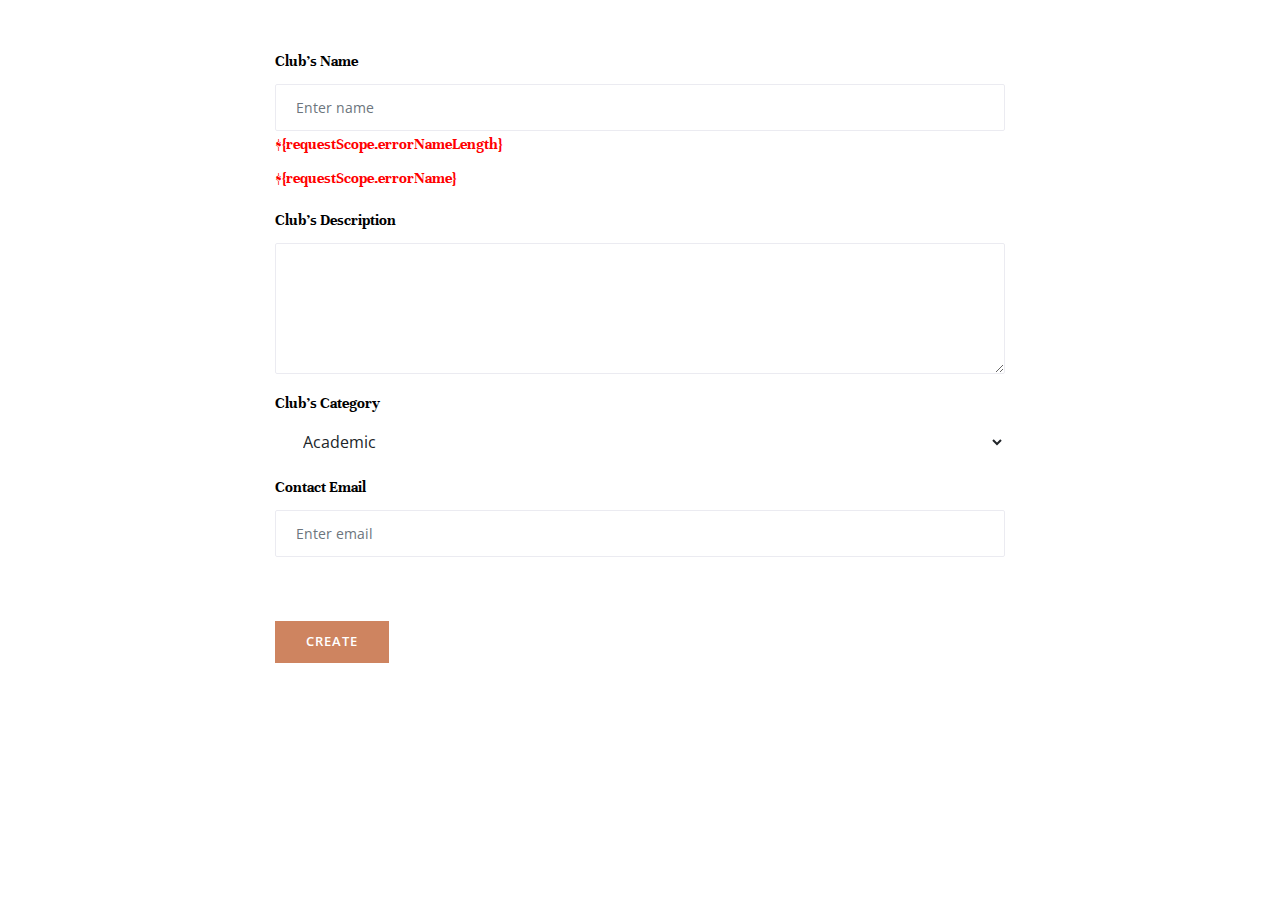
==== Resources/revolve-clip/CreateClub.html @ 38ede4bd "Add database" ====
<html lang="en">

<head>
    <meta charset="utf-8">
    <title>Revolve - Personal Magazine blog Template</title>
    <meta http-equiv="X-UA-Compatible" content="IE=edge">
    <meta name="viewport" content="width=device-width, initial-scale=1, shrink-to-fit=no">

    <!-- theme meta -->
    <meta name="theme-name" content="revolve" />

    <!--Favicon-->
    <link rel="shortcut icon" href="images/favicon.ico" type="image/x-icon">

    <!-- THEME CSS
        ================================================== -->
    <!-- Bootstrap -->
    <link rel="stylesheet" href="plugins/bootstrap/css/bootstrap.min.css">

    <!-- Themify -->
    <link rel="stylesheet" href="plugins/themify/css/themify-icons.css">
    <link rel="stylesheet" href="plugins/slick-carousel/slick-theme.css">
    <link rel="stylesheet" href="plugins/slick-carousel/slick.css">
    <!-- Slick Carousel -->
    <link rel="stylesheet" href="plugins/owl-carousel/owl.carousel.min.css">
    <link rel="stylesheet" href="plugins/owl-carousel/owl.theme.default.min.css">
    <link rel="stylesheet" href="plugins/magnific-popup/magnific-popup.css">
    <!-- manin stylesheet -->
    <link rel="stylesheet" href="css/style.css">
    <!-- Icon stylesheet -->
    <link rel="stylesheet" href="plugins/Icon/font-awesome-4.7.0/css/font-awesome.min.css">
    <link rel="stylesheet" href="plugins/Icon/iconic/css/material-design-iconic-font.min.css">
</head>
<body>
    <section class="pt-5 padding-bottom">
        <div class="container">
            <div class="row">
                <div class="col-lg-12 col-md-12 col-sm-12 col-xs-12">

                    <div class="row justify-content-center">
                        <div class="col-lg-8">

                            <form id="contact-form" class="contact-form" action="create_club" method="post">
                                <div class="row">
                                    <div class="col-md-12">

                                        <div class="form-group">
                                            <label class="lg-form" for="name">Club's Name</label>
                                            <input class="form-control form-control-name" name="name" 
                                                   type="text" required placeholder="Enter name">
                                            <h5 style="color:red">${requestScope.errorNameLength}</h5>
                                            <h5 style="color:red">${requestScope.errorName}</h5>    


                                        </div>

                                        <div class="form-group">
                                            <label class="lg-form" for="pass">Club's Description</label>

                                            <textarea class="form-control form-control-message" name="description"
                                                      id="message" rows="5" required></textarea>
                                        </div>
                                        <div class="form-group">
                                            <label for="category" class="lg-form">Club's Category</label>
                                            <select class="dropdown-item dropdown-choice" name="category" id="category">
                                                <option value="1">Academic</option>
                                                <option value="2">Music & Art</option>
                                                <option value="3">Sport</option>
                                                <option value="4">Social & Media</option>
                                                <option value="5">Community</option>
                                            </select>
                                        </div>
                                        <div class="form-group">
                                            <label class="lg-form" for="email">Contact Email</label>

                                            <input class="form-control form-control-email" name="email"
                                                   type="email" placeholder="Enter email">
                                        </div>

<!--                                        <div class="form-group">
                                            <label class="lg-form">Upload Club's Logo</label>
                                            <input type="file" name="fileImage" class="form-control-file" id="fileImage" accept="images/*">
                                        </div>-->
                                        <button class="btn btn-primary solid blank mt-5" type="submit">Create</button>
                                    </div>
                                </div>
                            </form>
                        </div>
                    </div>
                </div>
            </div>
        </div>
    </section>   
</body>
</html>
---- Resources/revolve-clip/plugins/themify/css/themify-icons.css ----
@font-face {
	font-family: 'themify';
	src:url('../fonts/themify.eot');
	src:url('../fonts/themify.eot?#iefix') format('embedded-opentype'),
		url('../fonts/themify.woff') format('woff'),
		url('../fonts/themify.ttf') format('truetype'),
		url('../fonts/themify.svg') format('svg');
	font-weight: normal;
	font-style: normal;
}

[class^="ti-"], [class*=" ti-"] {
	font-family: 'themify';
	speak: none;
	font-style: normal;
	font-weight: normal;
	font-variant: normal;
	text-transform: none;
	line-height: 1;

	/* Better Font Rendering =========== */
	-webkit-font-smoothing: antialiased;
	-moz-osx-font-smoothing: grayscale;
}

.ti-wand:before {
	content: "\e600";
}
.ti-volume:before {
	content: "\e601";
}
.ti-user:before {
	content: "\e602";
}
.ti-unlock:before {
	content: "\e603";
}
.ti-unlink:before {
	content: "\e604";
}
.ti-trash:before {
	content: "\e605";
}
.ti-thought:before {
	content: "\e606";
}
.ti-target:before {
	content: "\e607";
}
.ti-tag:before {
	content: "\e608";
}
.ti-tablet:before {
	content: "\e609";
}
.ti-star:before {
	content: "\e60a";
}
.ti-spray:before {
	content: "\e60b";
}
.ti-signal:before {
	content: "\e60c";
}
.ti-shopping-cart:before {
	content: "\e60d";
}
.ti-shopping-cart-full:before {
	content: "\e60e";
}
.ti-settings:before {
	content: "\e60f";
}
.ti-search:before {
	content: "\e610";
}
.ti-zoom-in:before {
	content: "\e611";
}
.ti-zoom-out:before {
	content: "\e612";
}
.ti-cut:before {
	content: "\e613";
}
.ti-ruler:before {
	content: "\e614";
}
.ti-ruler-pencil:before {
	content: "\e615";
}
.ti-ruler-alt:before {
	content: "\e616";
}
.ti-bookmark:before {
	content: "\e617";
}
.ti-bookmark-alt:before {
	content: "\e618";
}
.ti-reload:before {
	content: "\e619";
}
.ti-plus:before {
	content: "\e61a";
}
.ti-pin:before {
	content: "\e61b";
}
.ti-pencil:before {
	content: "\e61c";
}
.ti-pencil-alt:before {
	content: "\e61d";
}
.ti-paint-roller:before {
	content: "\e61e";
}
.ti-paint-bucket:before {
	content: "\e61f";
}
.ti-na:before {
	content: "\e620";
}
.ti-mobile:before {
	content: "\e621";
}
.ti-minus:before {
	content: "\e622";
}
.ti-medall:before {
	content: "\e623";
}
.ti-medall-alt:before {
	content: "\e624";
}
.ti-marker:before {
	content: "\e625";
}
.ti-marker-alt:before {
	content: "\e626";
}
.ti-arrow-up:before {
	content: "\e627";
}
.ti-arrow-right:before {
	content: "\e628";
}
.ti-arrow-left:before {
	content: "\e629";
}
.ti-arrow-down:before {
	content: "\e62a";
}
.ti-lock:before {
	content: "\e62b";
}
.ti-location-arrow:before {
	content: "\e62c";
}
.ti-link:before {
	content: "\e62d";
}
.ti-layout:before {
	content: "\e62e";
}
.ti-layers:before {
	content: "\e62f";
}
.ti-layers-alt:before {
	content: "\e630";
}
.ti-key:before {
	content: "\e631";
}
.ti-import:before {
	content: "\e632";
}
.ti-image:before {
	content: "\e633";
}
.ti-heart:before {
	content: "\e634";
}
.ti-heart-broken:before {
	content: "\e635";
}
.ti-hand-stop:before {
	content: "\e636";
}
.ti-hand-open:before {
	content: "\e637";
}
.ti-hand-drag:before {
	content: "\e638";
}
.ti-folder:before {
	content: "\e639";
}
.ti-flag:before {
	content: "\e63a";
}
.ti-flag-alt:before {
	content: "\e63b";
}
.ti-flag-alt-2:before {
	content: "\e63c";
}
.ti-eye:before {
	content: "\e63d";
}
.ti-export:before {
	content: "\e63e";
}
.ti-exchange-vertical:before {
	content: "\e63f";
}
.ti-desktop:before {
	content: "\e640";
}
.ti-cup:before {
	content: "\e641";
}
.ti-crown:before {
	content: "\e642";
}
.ti-comments:before {
	content: "\e643";
}
.ti-comment:before {
	content: "\e644";
}
.ti-comment-alt:before {
	content: "\e645";
}
.ti-close:before {
	content: "\e646";
}
.ti-clip:before {
	content: "\e647";
}
.ti-angle-up:before {
	content: "\e648";
}
.ti-angle-right:before {
	content: "\e649";
}
.ti-angle-left:before {
	content: "\e64a";
}
.ti-angle-down:before {
	content: "\e64b";
}
.ti-check:before {
	content: "\e64c";
}
.ti-check-box:before {
	content: "\e64d";
}
.ti-camera:before {
	content: "\e64e";
}
.ti-announcement:before {
	content: "\e64f";
}
.ti-brush:before {
	content: "\e650";
}
.ti-briefcase:before {
	content: "\e651";
}
.ti-bolt:before {
	content: "\e652";
}
.ti-bolt-alt:before {
	content: "\e653";
}
.ti-blackboard:before {
	content: "\e654";
}
.ti-bag:before {
	content: "\e655";
}
.ti-move:before {
	content: "\e656";
}
.ti-arrows-vertical:before {
	content: "\e657";
}
.ti-arrows-horizontal:before {
	content: "\e658";
}
.ti-fullscreen:before {
	content: "\e659";
}
.ti-arrow-top-right:before {
	content: "\e65a";
}
.ti-arrow-top-left:before {
	content: "\e65b";
}
.ti-arrow-circle-up:before {
	content: "\e65c";
}
.ti-arrow-circle-right:before {
	content: "\e65d";
}
.ti-arrow-circle-left:before {
	content: "\e65e";
}
.ti-arrow-circle-down:before {
	content: "\e65f";
}
.ti-angle-double-up:before {
	content: "\e660";
}
.ti-angle-double-right:before {
	content: "\e661";
}
.ti-angle-double-left:before {
	content: "\e662";
}
.ti-angle-double-down:before {
	content: "\e663";
}
.ti-zip:before {
	content: "\e664";
}
.ti-world:before {
	content: "\e665";
}
.ti-wheelchair:before {
	content: "\e666";
}
.ti-view-list:before {
	content: "\e667";
}
.ti-view-list-alt:before {
	content: "\e668";
}
.ti-view-grid:before {
	content: "\e669";
}
.ti-uppercase:before {
	content: "\e66a";
}
.ti-upload:before {
	content: "\e66b";
}
.ti-underline:before {
	content: "\e66c";
}
.ti-truck:before {
	content: "\e66d";
}
.ti-timer:before {
	content: "\e66e";
}
.ti-ticket:before {
	content: "\e66f";
}
.ti-thumb-up:before {
	content: "\e670";
}
.ti-thumb-down:before {
	content: "\e671";
}
.ti-text:before {
	content: "\e672";
}
.ti-stats-up:before {
	content: "\e673";
}
.ti-stats-down:before {
	content: "\e674";
}
.ti-split-v:before {
	content: "\e675";
}
.ti-split-h:before {
	content: "\e676";
}
.ti-smallcap:before {
	content: "\e677";
}
.ti-shine:before {
	content: "\e678";
}
.ti-shift-right:before {
	content: "\e679";
}
.ti-shift-left:before {
	content: "\e67a";
}
.ti-shield:before {
	content: "\e67b";
}
.ti-notepad:before {
	content: "\e67c";
}
.ti-server:before {
	content: "\e67d";
}
.ti-quote-right:before {
	content: "\e67e";
}
.ti-quote-left:before {
	content: "\e67f";
}
.ti-pulse:before {
	content: "\e680";
}
.ti-printer:before {
	content: "\e681";
}
.ti-power-off:before {
	content: "\e682";
}
.ti-plug:before {
	content: "\e683";
}
.ti-pie-chart:before {
	content: "\e684";
}
.ti-paragraph:before {
	content: "\e685";
}
.ti-panel:before {
	content: "\e686";
}
.ti-package:before {
	content: "\e687";
}
.ti-music:before {
	content: "\e688";
}
.ti-music-alt:before {
	content: "\e689";
}
.ti-mouse:before {
	content: "\e68a";
}
.ti-mouse-alt:before {
	content: "\e68b";
}
.ti-money:before {
	content: "\e68c";
}
.ti-microphone:before {
	content: "\e68d";
}
.ti-menu:before {
	content: "\e68e";
}
.ti-menu-alt:before {
	content: "\e68f";
}
.ti-map:before {
	content: "\e690";
}
.ti-map-alt:before {
	content: "\e691";
}
.ti-loop:before {
	content: "\e692";
}
.ti-location-pin:before {
	content: "\e693";
}
.ti-list:before {
	content: "\e694";
}
.ti-light-bulb:before {
	content: "\e695";
}
.ti-Italic:before {
	content: "\e696";
}
.ti-info:before {
	content: "\e697";
}
.ti-infinite:before {
	content: "\e698";
}
.ti-id-badge:before {
	content: "\e699";
}
.ti-hummer:before {
	content: "\e69a";
}
.ti-home:before {
	content: "\e69b";
}
.ti-help:before {
	content: "\e69c";
}
.ti-headphone:before {
	content: "\e69d";
}
.ti-harddrives:before {
	content: "\e69e";
}
.ti-harddrive:before {
	content: "\e69f";
}
.ti-gift:before {
	content: "\e6a0";
}
.ti-game:before {
	content: "\e6a1";
}
.ti-filter:before {
	content: "\e6a2";
}
.ti-files:before {
	content: "\e6a3";
}
.ti-file:before {
	content: "\e6a4";
}
.ti-eraser:before {
	content: "\e6a5";
}
.ti-envelope:before {
	content: "\e6a6";
}
.ti-download:before {
	content: "\e6a7";
}
.ti-direction:before {
	content: "\e6a8";
}
.ti-direction-alt:before {
	content: "\e6a9";
}
.ti-dashboard:before {
	content: "\e6aa";
}
.ti-control-stop:before {
	content: "\e6ab";
}
.ti-control-shuffle:before {
	content: "\e6ac";
}
.ti-control-play:before {
	content: "\e6ad";
}
.ti-control-pause:before {
	content: "\e6ae";
}
.ti-control-forward:before {
	content: "\e6af";
}
.ti-control-backward:before {
	content: "\e6b0";
}
.ti-cloud:before {
	content: "\e6b1";
}
.ti-cloud-up:before {
	content: "\e6b2";
}
.ti-cloud-down:before {
	content: "\e6b3";
}
.ti-clipboard:before {
	content: "\e6b4";
}
.ti-car:before {
	content: "\e6b5";
}
.ti-calendar:before {
	content: "\e6b6";
}
.ti-book:before {
	content: "\e6b7";
}
.ti-bell:before {
	content: "\e6b8";
}
.ti-basketball:before {
	content: "\e6b9";
}
.ti-bar-chart:before {
	content: "\e6ba";
}
.ti-bar-chart-alt:before {
	content: "\e6bb";
}
.ti-back-right:before {
	content: "\e6bc";
}
.ti-back-left:before {
	content: "\e6bd";
}
.ti-arrows-corner:before {
	content: "\e6be";
}
.ti-archive:before {
	content: "\e6bf";
}
.ti-anchor:before {
	content: "\e6c0";
}
.ti-align-right:before {
	content: "\e6c1";
}
.ti-align-left:before {
	content: "\e6c2";
}
.ti-align-justify:before {
	content: "\e6c3";
}
.ti-align-center:before {
	content: "\e6c4";
}
.ti-alert:before {
	content: "\e6c5";
}
.ti-alarm-clock:before {
	content: "\e6c6";
}
.ti-agenda:before {
	content: "\e6c7";
}
.ti-write:before {
	content: "\e6c8";
}
.ti-window:before {
	content: "\e6c9";
}
.ti-widgetized:before {
	content: "\e6ca";
}
.ti-widget:before {
	content: "\e6cb";
}
.ti-widget-alt:before {
	content: "\e6cc";
}
.ti-wallet:before {
	content: "\e6cd";
}
.ti-video-clapper:before {
	content: "\e6ce";
}
.ti-video-camera:before {
	content: "\e6cf";
}
.ti-vector:before {
	content: "\e6d0";
}
.ti-themify-logo:before {
	content: "\e6d1";
}
.ti-themify-favicon:before {
	content: "\e6d2";
}
.ti-themify-favicon-alt:before {
	content: "\e6d3";
}
.ti-support:before {
	content: "\e6d4";
}
.ti-stamp:before {
	content: "\e6d5";
}
.ti-split-v-alt:before {
	content: "\e6d6";
}
.ti-slice:before {
	content: "\e6d7";
}
.ti-shortcode:before {
	content: "\e6d8";
}
.ti-shift-right-alt:before {
	content: "\e6d9";
}
.ti-shift-left-alt:before {
	content: "\e6da";
}
.ti-ruler-alt-2:before {
	content: "\e6db";
}
.ti-receipt:before {
	content: "\e6dc";
}
.ti-pin2:before {
	content: "\e6dd";
}
.ti-pin-alt:before {
	content: "\e6de";
}
.ti-pencil-alt2:before {
	content: "\e6df";
}
.ti-palette:before {
	content: "\e6e0";
}
.ti-more:before {
	content: "\e6e1";
}
.ti-more-alt:before {
	content: "\e6e2";
}
.ti-microphone-alt:before {
	content: "\e6e3";
}
.ti-magnet:before {
	content: "\e6e4";
}
.ti-line-double:before {
	content: "\e6e5";
}
.ti-line-dotted:before {
	content: "\e6e6";
}
.ti-line-dashed:before {
	content: "\e6e7";
}
.ti-layout-width-full:before {
	content: "\e6e8";
}
.ti-layout-width-default:before {
	content: "\e6e9";
}
.ti-layout-width-default-alt:before {
	content: "\e6ea";
}
.ti-layout-tab:before {
	content: "\e6eb";
}
.ti-layout-tab-window:before {
	content: "\e6ec";
}
.ti-layout-tab-v:before {
	content: "\e6ed";
}
.ti-layout-tab-min:before {
	content: "\e6ee";
}
.ti-layout-slider:before {
	content: "\e6ef";
}
.ti-layout-slider-alt:before {
	content: "\e6f0";
}
.ti-layout-sidebar-right:before {
	content: "\e6f1";
}
.ti-layout-sidebar-none:before {
	content: "\e6f2";
}
.ti-layout-sidebar-left:before {
	content: "\e6f3";
}
.ti-layout-placeholder:before {
	content: "\e6f4";
}
.ti-layout-menu:before {
	content: "\e6f5";
}
.ti-layout-menu-v:before {
	content: "\e6f6";
}
.ti-layout-menu-separated:before {
	content: "\e6f7";
}
.ti-layout-menu-full:before {
	content: "\e6f8";
}
.ti-layout-media-right-alt:before {
	content: "\e6f9";
}
.ti-layout-media-right:before {
	content: "\e6fa";
}
.ti-layout-media-overlay:before {
	content: "\e6fb";
}
.ti-layout-media-overlay-alt:before {
	content: "\e6fc";
}
.ti-layout-media-overlay-alt-2:before {
	content: "\e6fd";
}
.ti-layout-media-left-alt:before {
	content: "\e6fe";
}
.ti-layout-media-left:before {
	content: "\e6ff";
}
.ti-layout-media-center-alt:before {
	content: "\e700";
}
.ti-layout-media-center:before {
	content: "\e701";
}
.ti-layout-list-thumb:before {
	content: "\e702";
}
.ti-layout-list-thumb-alt:before {
	content: "\e703";
}
.ti-layout-list-post:before {
	content: "\e704";
}
.ti-layout-list-large-image:before {
	content: "\e705";
}
.ti-layout-line-solid:before {
	content: "\e706";
}
.ti-layout-grid4:before {
	content: "\e707";
}
.ti-layout-grid3:before {
	content: "\e708";
}
.ti-layout-grid2:before {
	content: "\e709";
}
.ti-layout-grid2-thumb:before {
	content: "\e70a";
}
.ti-layout-cta-right:before {
	content: "\e70b";
}
.ti-layout-cta-left:before {
	content: "\e70c";
}
.ti-layout-cta-center:before {
	content: "\e70d";
}
.ti-layout-cta-btn-right:before {
	content: "\e70e";
}
.ti-layout-cta-btn-left:before {
	content: "\e70f";
}
.ti-layout-column4:before {
	content: "\e710";
}
.ti-layout-column3:before {
	content: "\e711";
}
.ti-layout-column2:before {
	content: "\e712";
}
.ti-layout-accordion-separated:before {
	content: "\e713";
}
.ti-layout-accordion-merged:before {
	content: "\e714";
}
.ti-layout-accordion-list:before {
	content: "\e715";
}
.ti-ink-pen:before {
	content: "\e716";
}
.ti-info-alt:before {
	content: "\e717";
}
.ti-help-alt:before {
	content: "\e718";
}
.ti-headphone-alt:before {
	content: "\e719";
}
.ti-hand-point-up:before {
	content: "\e71a";
}
.ti-hand-point-right:before {
	content: "\e71b";
}
.ti-hand-point-left:before {
	content: "\e71c";
}
.ti-hand-point-down:before {
	content: "\e71d";
}
.ti-gallery:before {
	content: "\e71e";
}
.ti-face-smile:before {
	content: "\e71f";
}
.ti-face-sad:before {
	content: "\e720";
}
.ti-credit-card:before {
	content: "\e721";
}
.ti-control-skip-forward:before {
	content: "\e722";
}
.ti-control-skip-backward:before {
	content: "\e723";
}
.ti-control-record:before {
	content: "\e724";
}
.ti-control-eject:before {
	content: "\e725";
}
.ti-comments-smiley:before {
	content: "\e726";
}
.ti-brush-alt:before {
	content: "\e727";
}
.ti-youtube:before {
	content: "\e728";
}
.ti-vimeo:before {
	content: "\e729";
}
.ti-twitter:before {
	content: "\e72a";
}
.ti-time:before {
	content: "\e72b";
}
.ti-tumblr:before {
	content: "\e72c";
}
.ti-skype:before {
	content: "\e72d";
}
.ti-share:before {
	content: "\e72e";
}
.ti-share-alt:before {
	content: "\e72f";
}
.ti-rocket:before {
	content: "\e730";
}
.ti-pinterest:before {
	content: "\e731";
}
.ti-new-window:before {
	content: "\e732";
}
.ti-microsoft:before {
	content: "\e733";
}
.ti-list-ol:before {
	content: "\e734";
}
.ti-linkedin:before {
	content: "\e735";
}
.ti-layout-sidebar-2:before {
	content: "\e736";
}
.ti-layout-grid4-alt:before {
	content: "\e737";
}
.ti-layout-grid3-alt:before {
	content: "\e738";
}
.ti-layout-grid2-alt:before {
	content: "\e739";
}
.ti-layout-column4-alt:before {
	content: "\e73a";
}
.ti-layout-column3-alt:before {
	content: "\e73b";
}
.ti-layout-column2-alt:before {
	content: "\e73c";
}
.ti-instagram:before {
	content: "\e73d";
}
.ti-google:before {
	content: "\e73e";
}
.ti-github:before {
	content: "\e73f";
}
.ti-flickr:before {
	content: "\e740";
}
.ti-facebook:before {
	content: "\e741";
}
.ti-dropbox:before {
	content: "\e742";
}
.ti-dribbble:before {
	content: "\e743";
}
.ti-apple:before {
	content: "\e744";
}
.ti-android:before {
	content: "\e745";
}
.ti-save:before {
	content: "\e746";
}
.ti-save-alt:before {
	content: "\e747";
}
.ti-yahoo:before {
	content: "\e748";
}
.ti-wordpress:before {
	content: "\e749";
}
.ti-vimeo-alt:before {
	content: "\e74a";
}
.ti-twitter-alt:before {
	content: "\e74b";
}
.ti-tumblr-alt:before {
	content: "\e74c";
}
.ti-trello:before {
	content: "\e74d";
}
.ti-stack-overflow:before {
	content: "\e74e";
}
.ti-soundcloud:before {
	content: "\e74f";
}
.ti-sharethis:before {
	content: "\e750";
}
.ti-sharethis-alt:before {
	content: "\e751";
}
.ti-reddit:before {
	content: "\e752";
}
.ti-pinterest-alt:before {
	content: "\e753";
}
.ti-microsoft-alt:before {
	content: "\e754";
}
.ti-linux:before {
	content: "\e755";
}
.ti-jsfiddle:before {
	content: "\e756";
}
.ti-joomla:before {
	content: "\e757";
}
.ti-html5:before {
	content: "\e758";
}
.ti-flickr-alt:before {
	content: "\e759";
}
.ti-email:before {
	content: "\e75a";
}
.ti-drupal:before {
	content: "\e75b";
}
.ti-dropbox-alt:before {
	content: "\e75c";
}
.ti-css3:before {
	content: "\e75d";
}
.ti-rss:before {
	content: "\e75e";
}
.ti-rss-alt:before {
	content: "\e75f";
}
---- Resources/revolve-clip/css/style.css ----
/**
 * WEBSITE: https://themefisher.com
 * TWITTER: https://twitter.com/themefisher
 * FACEBOOK: https://www.facebook.com/themefisher
 * GITHUB: https://github.com/themefisher/
 */

/*
Author       : Revolve
Template Name: Minimal Blog Template
Author URI : https://themefisher.com/
Description: Revolve,blog,minimal,multipage,contact 
Version      : 1.0
*/
/*------------------------------------------------------------------
[TABLE OF CONTENTS]

1. BASE

  1.1. Typography
  1.2. Common Styles

2. HEADER

  2.1. Navigation
  2.2. Site Search
  2.3. Top Navigation

3. TRANDING NEWS

4. POST STYLES

  4.1. Post Title
  4.2. Post Meta
  4.3. Post Overlay
  4.4. Post Block
  4.5. Post List
  4.6. Post Slider
  4.7. Side Post Slider
  4.8. Pagination

5. POST SINGLE STYLES

  5.1. Single Post Title
  5.2. Feature Image
  5.3. Post Ads
  5.4. Post Tag
  5.5. Post Share Widget
  5.6. Post Navigation
  5.7. Author Box
  5.8. Comment Styles

6. FEATURE POST STYLES

7. POST CATEGORY STYLES

8. SIDEBAR

  8.1. Social Pages
  8.2. Sidebar Widget Common Styles
  8.3. Sidebar Nav
  8.4. Newsletter
  8.5. Tags
  8.6. Review Post 
  8.7. Top Authors

9. VIDEO GALLERY

10. CONTACT

11. FOOTER

12. RESPONSIVE STYLES

-------------------------------------------------------------------*/
/*=== MEDIA QUERY ===*/
/* 1.1. Typography
================================================== */
@import url("https://fonts.googleapis.com/css?family=Montserrat:300,400,700|Lato:400,600,700");
@import url("https://fonts.googleapis.com/css?family=Lora:400,700|Open+Sans|Unna:400,700&display=swap");

body,
p {
  font-family: "Open Sans", sans-serif;
  line-height: 26px;
  font-size: 16px;
  text-rendering: optimizeLegibility;
  color: #666;
  font-weight: 400;
}

html {
  overflow-x: hidden;
  width: 100%;
  height: 100%;
}

h1,
.h1,
h2,
.h2,
h3,
.h3,
h4,
.h4,
h5,
.h5,
h6,
.h6 {
  color: #1c1c1c;
  font-weight: 600;
  font-family: "Unna", serif;
}

h1,
.h1 {
  font-size: 38px;
  line-height: 48px;
}

h2,
.h2 {
  font-size: 32px;
  line-height: 36px;
  font-weight: 700;
}

h3,
.h3 {
  font-size: 24px;
  font-weight: 700;
}

h4,
.h4 {
  font-size: 20px;
  line-height: 28px;
}

h5,
.h5 {
  font-size: 16px;
  line-height: 26px;
}

h6,
.h6 {
  font-size: 14px;
  line-height: 22px;
}

.font-extra {
  font-family: "Lora", serif;
}

/* 1.2. Common styles
================================================== */
body {
  background: #fff;
  color: #575769;
}

html,
body {
  height: 100%;
}

a {
  transition: all 0.3s ease-in-out;
  color: #000;
}

a:link,
a:visited {
  text-decoration: none;
}

a:hover {
  color: #ce8460;
}

a.read-more {
  margin-top: 10px;
  display: inline-block;
  color: #ce8460;
  text-transform: uppercase;
  font-size: 15px;
  font-weight: 600;
  letter-spacing: 2px;
}

a.read-more:hover {
  color: #000;
}

.section-padding {
  padding: 70px 0;
  position: relative;
}

.section-sm {
  padding: 30px 0;
}

a:focus {
  outline: 0;
}

/* Input form */
.form-control {
  box-shadow: none;
  border: 1px solid transparent;
  padding: 12px 20px;
  background: #f0f1f4;
  font-size: 14px;
  border-radius: 2px;
}

.form-control:focus {
  box-shadow: none;
  border: 1px solid #ce8460;
}

blockquote {
  position: relative;
  padding: 0px 50px 30px 40px;
  margin: 50px 0 40px;
  font-size: 20px;
  line-height: 34px;
  font-family: "Lora", serif;
  font-weight: 400;
  font-style: italic;
  text-align: center;
}

/* Button */
.btn {
  border-radius: 0px;
  padding: 10px 30px;
  font-weight: 600;
  text-transform: uppercase;
  color: #fff;
  transition: 350ms;
  letter-spacing: 1px;
  font-size: 13px;
  border: 1px solid transparent;
}

.btn-primary {
  background: #ce8460;
}

.btn-primary:hover {
  background: #000;
  color: #fff;
  border-color: #000;
}

.btn-dark {
  background: #292931;
}

.btn-dark:hover,
.btn-white.btn-primary:hover {
  background: #272d33;
  color: #fff;
}

.btn-grey {
  background: #ce8460;
  border-color: #ce8460;
  color: #fff;
}

.btn-grey:hover {
  background: transparent;
  border-color: #ce8460;
  color: #000;
}

.slick-slide {
  outline: 0;
}

.letter-spacing {
  letter-spacing: 3px;
}

.font-sm {
  font-size: 12px !important;
}

.text-color {
  color: #ce8460;
}

.bg-grey {
  background: #f8efea;
}

.gray-bg {
  background: #f5f5f5;
}

.padding-bottom {
  padding-bottom: 120px;
}

.padding-top {
  padding-top: 120px;
}

.navigation .menu {
  padding: 0px;
}

.navigation .menu li {
  text-align: left;
  padding: 0px 10px;
}

.navigation .menu li a {
  color: #000;
  display: inline-block;
  line-height: 26px;
  letter-spacing: 1px;
}

.navigation .menu .dropdown-toggle::after {
  display: none;
}

.navigation .menu .dropdown {
  position: relative;
}

.navigation .menu .dropdown-menu {
  margin-left: 0px;
  transition: all 500ms cubic-bezier(0.43, 0.26, 0.11, 0.99);
  -webkit-transition: all 500ms cubic-bezier(0.43, 0.26, 0.11, 0.99);
  -o-transition: all 500ms cubic-bezier(0.43, 0.26, 0.11, 0.99);
  -ms-transition: all 500ms cubic-bezier(0.43, 0.26, 0.11, 0.99);
  width: 250px;
  height: auto;
  padding: 0px;
  border-radius: 0px;
  opacity: 0;
  visibility: hidden;
  overflow: hidden;
  border: 2px solid rgba(0, 0, 0, 0.03);
  color: #fff;
  background-color: #000;
  transform: translateY(0px);
}

.navigation .menu .dropdown-menu a {
  font-weight: 400;
  color: #fff;
  background: #000;
  padding: 15px;
  min-width: 210px;
  line-height: 20px;
  text-transform: uppercase;
  font-size: 12px;
  letter-spacing: 1px;
  padding: 12px 20px;
}

.navigation .menu .dropdown-menu a:hover {
  background: #111;
  color: #fff;
  padding-left: 20px;
}

.navigation .menu .dropdown:hover .dropdown-menu {
  visibility: visible;
  opacity: 1;
  display: block;
  transform: translateY(-10px);
}

.dropdown-toggle::after {
  display: none;
}

.navbar-nav .nav-link {
  transition: all 500ms ease;
  -moz-transition: all 500ms ease;
  -webkit-transition: all 500ms ease;
  -ms-transition: all 500ms ease;
  -o-transition: all 500ms ease;
  font-family: "Open Sans", sans-serif;
  text-transform: uppercase;
  font-size: 14px;
  font-weight: 600;
  padding: 25px 0px;
}

.navbar-nav .nav-link:hover {
  color: #ce8460 !important;
}

.header-socials a {
  font-size: 12px;
  padding: 0px 5px;
}

.bg-dark {
  background: #111111 !important;
}

.navigation-dark .navigation .navbar-nav .nav-link {
  color: #fff;
  font-weight: 400;
  font-size: 14px;
}

.navigation-dark .header-socials-2 a {
  color: rgba(255, 255, 255, 0.7);
}

.navigation.menu-white .navbar-nav .nav-link {
  color: #fff;
}

.header-socials-2 a {
  padding: 0px 5px;
  font-size: 14px;
  color: rgba(0, 0, 0, 0.7);
}

.search a {
  color: #000;
  font-size: 14px;
  color: rgba(0, 0, 0, 0.7);
}

/*-------------------------------
overlay search
-------------------------------*/
.search-wrap {
  position: relative;
  z-index: 1200;
  display: inline-block;
  float: right;
  top: 20px;
  right: 16px;
}

.toggle-wrap {
  position: relative;
}

.search_toggle {
  cursor: pointer;
}

.toggle-wrap.active {
  position: relative;
  top: 0%;
  right: 0%;
  cursor: pointer;
  z-index: 10000;
  transition: opacity 0.25s ease;
}

.toggle-wrap.active img {
  display: none;
}

.toggle-wrap img.search-close {
  display: none;
}

.toggle-wrap.active img.search-close {
  display: block;
}

.overlay {
  position: fixed;
  background: #1f1f1f;
  top: 0;
  left: 0;
  width: 100%;
  height: 0%;
  opacity: 0;
  visibility: hidden;
  transition: opacity 0.35s, visibility 0.35s, height 0.4s;
  overflow: hidden;
}

.overlay.open {
  opacity: 1;
  visibility: visible;
  height: 100%;
}

.overlay.open .col-md-3 {
  opacity: 1;
  transform: translateY(-100px);
  transition: transform 0.5s, opacity 0.5s;
}

.overlay.open .col-md-3:first-child {
  transition-delay: 0.4s;
}

.overlay.open .col-md-3:nth-child(2) {
  transition-delay: 0.45s;
}

.overlay.open .col-md-3:nth-child(3) {
  transition-delay: 0.5s;
}

.overlay.open .col-md-3:nth-child(4) {
  transition-delay: 0.55s;
}

.overlay .col-md-3 {
  opacity: 0;
  transform: translate3d(0, 0, 0);
}

.overlay .search-form {
  position: relative;
  height: 300px;
  padding-top: 120px;
  background: #222222;
}

.overlay .search-form input {
  background: transparent;
  border: none;
  font-size: 56px;
  height: 60px;
  color: #fff;
}

.overlay .search-form input:focus {
  box-shadow: none;
}

.overlay nav,
.overlay .search-blog-post {
  position: relative;
  height: 60%;
  top: 55%;
  transform: translateY(-50%);
  font-size: 1.5rem;
}

.overlay .search-blog-post .post-header h3 {
  font-size: 16px;
  line-height: 26px;
}

.overlay .search-blog-post .post-header h3 a {
  color: #fff;
}

.overlay .search-blog-post .post-header h3 a:hover {
  color: #cba866;
}

.overlay .search-blog-post .post-meta {
  font-size: 14px;
}

.search-blog-title {
  position: relative;
  top: 3.5rem;
}

@media (max-width: 1366px) {
  .toggle-wrap.active {
    right: 10%;
  }
}

@media (max-width: 1024px) {
  .overlay .search-form {
    height: 200px;
    padding-top: 70px;
  }

  .toggle-wrap.active {
    top: 8%;
  }
}

@media (max-width: 768px) {

  .overlay nav,
  .overlay .search-blog-post {
    top: 50%;
  }

  .toggle-wrap.active {
    top: 7%;
  }
}

@media (max-width: 767px) {

  .overlay nav,
  .overlay .search-blog-post,
  .search-blog-title {
    display: none;
  }

  .overlay .search-form {
    height: 100%;
    padding-top: 50%;
  }

  .toggle-wrap.active {
    top: 15%;
    right: -10px;
  }

  .overlay .search-form input {
    font-size: 24px;
  }

  .toggle-wrap.active img.search-close {
    width: 70%;
  }
}

.sidebar {
  position: relative;
  overflow: hidden;
  width: 100%;
  height: 100%;
}

.content {
  width: 85%;
  margin: 0 auto;
  padding-left: 170px;
}

.sidebar-sticky {
  position: fixed;
  left: 0px;
  top: 0px;
  background-color: #fff;
  padding-left: 30px;
  z-index: 99999;
  height: 100%;
  width: 14%;
  border-right: 2px solid #eee;
}

.main-menu a {
  color: #000;
  display: inline-block;
  line-height: 26px;
  text-transform: uppercase;
  font-size: 14px;
  font-weight: 700;
  padding-left: 0px;
  letter-spacing: 1px;
}

.main-menu .dropdown-menu {
  margin-left: 0px;
  transition: all 500ms cubic-bezier(0.43, 0.26, 0.11, 0.99);
  -webkit-transition: all 500ms cubic-bezier(0.43, 0.26, 0.11, 0.99);
  -o-transition: all 500ms cubic-bezier(0.43, 0.26, 0.11, 0.99);
  -ms-transition: all 500ms cubic-bezier(0.43, 0.26, 0.11, 0.99);
  width: 250px;
  height: auto;
  padding: 0px;
  border-radius: 0px;
  border: 2px solid rgba(0, 0, 0, 0.03);
  color: #fff;
  background-color: #000;
  transform: translateY(0px);
}

.main-menu .dropdown-menu a {
  font-weight: 400;
  color: #fff;
  background: #000;
  padding: 15px;
  min-width: 210px;
  line-height: 20px;
  text-transform: uppercase;
  font-size: 12px;
  letter-spacing: 1px;
  padding: 12px 20px;
}

.main-menu .dropdown-menu a:hover {
  background: #111;
  color: #fff;
  padding-left: 20px;
}

.main-menu {
  padding: 70px 0 150px;
}

.header-social-wrapper {
  position: absolute;
  bottom: 20px;
  display: inline-block;
  margin: 10px 0 0;
  z-index: 100;
}

.header-social-wrapper ul li a {
  font-size: 14px;
  padding: 0px 10px;
  width: 40px;
  height: 40px;
  margin-bottom: 5px;
  text-align: center;
  background: rgba(0, 0, 0, 0.05);
  display: inline-block;
  padding-top: 6px;
  color: rgba(0, 0, 0, 0.7);
}

.header-social-wrapper ul li a:hover {
  background: #ce8460;
  color: #fff;
}

.header-top {
  position: relative !important;
}

.navigation-dark .navbar-toggler span {
  color: #fff;
}

.navigation-2.navigation .nav-link {
  padding: 25px 8px;
}

.dark-header-socials {
  text-align: left;
}

.dark-header-socials a {
  color: #fff;
  padding: 0px 10px;
}

.dark-header-socials a:hover {
  color: #ce8460;
}

@media (max-width: 400px) {
  .header-left {
    text-align: right;
    position: absolute;
    right: 0;
    z-index: 10001;
    height: 50px;
    overflow: hidden;
    top: 13px;
  }

  .navigation .menu li {
    padding-left: 0px;
  }

  .dropdown-menu {
    display: none;
  }

  .dropdown:hover .dropdown-menu {
    visibility: visible;
    opacity: 1;
    display: block;
  }

  .navigation-2.navigation .nav-link {
    padding: 15px 8px;
  }

  .navbar-nav .nav-link {
    padding: 16px 0px;
  }

  .content {
    width: 100%;
    padding: 30px;
  }
}

@media (max-width: 575px) {
  .header-left {
    text-align: right;
    position: absolute;
    right: 20px;
    z-index: 10001;
    height: 50px;
    overflow: hidden;
    top: 13px;
  }

  .navigation .menu li {
    padding-left: 0px;
  }

  .dropdown-menu {
    display: none;
  }

  .dropdown:hover .dropdown-menu {
    visibility: visible;
    opacity: 1;
    display: block;
  }

  .navigation-2.navigation .nav-link {
    padding: 15px 8px;
  }

  .navbar-nav .nav-link {
    padding: 16px 0px;
  }

  .content {
    width: 100%;
    padding: 30px;
  }
}

@media (max-width: 767px) {
  .header-left {
    text-align: right;
    position: absolute;
    right: 20px;
    z-index: 10001;
    height: 50px;
    overflow: hidden;
    top: 13px;
  }

  .navigation .menu li {
    padding-left: 0px;
  }

  .dropdown-menu {
    display: none;
  }

  .dropdown:hover .dropdown-menu {
    visibility: visible;
    opacity: 1;
    display: block;
  }

  .navigation-2.navigation .nav-link {
    padding: 15px 8px;
  }

  .navbar-nav .nav-link {
    padding: 16px 0px;
  }

  .content {
    width: 100%;
    padding: 30px;
  }
}

@media (max-width: 991px) {
  .header-left {
    text-align: right;
    position: absolute;
    right: 20px;
    z-index: 10001;
    height: 50px;
    overflow: hidden;
    top: 13px;
  }

  .navigation .menu li {
    padding-left: 0px;
  }

  .dropdown-menu {
    display: none;
  }

  .dropdown:hover .dropdown-menu {
    visibility: visible;
    opacity: 1;
    display: block;
  }

  .navigation-2.navigation .nav-link {
    padding: 15px 8px;
  }

  .navbar-nav .nav-link {
    padding: 16px 0px;
  }

  .content {
    width: 100%;
    padding: 30px;
  }
}

.banner {
  position: relative;
  margin-bottom: 130px;
}

.banner-content {
  position: absolute;
  content: "";
  left: 0px;
  right: 0px;
  margin: 0 auto;
  width: 70%;
  bottom: -120px;
  background: #fff;
  padding: 50px 80px;
}

.slider-item {
  margin: 0px 10px;
}

.slider-item img {
  width: 100%;
}

.slider-item-content {
  position: relative;
}

.slider-post-content {
  position: absolute;
  bottom: 38px;
  padding: 20px;
  background: #fff;
  width: 90%;
  text-align: center;
  margin: 0 auto;
  left: 0px;
  right: 0px;
}

@media (max-width: 400px) {
  .banner-content {
    position: relative;
    width: 100%;
    padding: 50px 15px;
    bottom: 0px;
  }
}

@media (max-width: 575px) {
  .banner-content {
    position: relative;
    width: 100%;
    padding: 50px 15px;
    bottom: 0px;
  }
}

@media (max-width: 767px) {
  .banner-content {
    position: relative;
    width: 100%;
    padding: 50px 15px;
    bottom: 0px;
  }
}

.category-item {
  position: relative;
  transition: all 0.25s ease-in-out;
}

.category-item .content {
  position: absolute;
  content: "";
  left: 0px;
  right: 0px;
  background: #fff;
  padding: 25px 30px;
  bottom: -60px;
  text-align: center;
  width: 90%;
  margin: 0 auto;
  transition: all 0.25s ease-in-out;
}

.category-item .category-img {
  overflow: hidden;
  position: relative;
}

.category-item .category-img img {
  transition: all 0.25s ease-in-out;
}

.category-item .category-img:hover img {
  transform: translateY(-20px);
}

.post-list .cat-name {
  color: #ce8460;
}

.post-list .post-view {
  position: relative;
  padding-left: 10px;
  margin-left: 10px;
}

.post-list .post-view:before {
  position: absolute;
  content: "";
  left: -10px;
  top: 13px;
  width: 10px;
  height: 1px;
  background: #000;
}

.post-article {
  padding-left: 40px;
}

.label-date .day {
  font-weight: 700;
  display: block;
}

.label-date span.month {
  font-size: 11px;
  line-height: 1em;
}

.label-date span.day {
  font-size: 20px;
  line-height: 1em;
  font-weight: 700;
  margin-bottom: 7px;
}

.label-date span {
  display: block;
}

.label-date {
  width: 64px;
  border: 2px solid #eee;
  background-color: #fff;
  padding: 12px 5px;
  text-align: center;
  z-index: 9;
  position: absolute;
  margin-top: -80px;
}

.post-content-grid {
  padding: 20px;
}

.post-content-grid p {
  font-size: 14px;
  margin-top: 15px;
}

.subscribe-home .form-control {
  background: #fff;
}

.post-quote {
  padding: 60px 40px;
  position: relative;
  z-index: 1;
}

.post-quote:before {
  position: absolute;
  content: "";
  left: 0px;
  top: 0px;
  width: 100%;
  height: 100%;
  background: rgba(0, 0, 0, 0.8);
  z-index: -1;
}

.post-quote h3 {
  color: #fff;
}

.post-quote p {
  color: rgba(255, 255, 255, 0.7);
}

.post_gallery.owl-theme .owl-nav {
  position: absolute;
  top: 50%;
  width: 100%;
  margin-top: -15px;
}

.post_gallery.owl-theme .owl-nav .owl-prev {
  width: 35px;
  height: 53px;
  line-height: 15px;
  font-size: 20px;
  float: left;
  background: #ce8460;
  color: #fff;
}

.post_gallery.owl-theme .owl-nav .owl-next {
  float: right;
  background: #ce8460;
  color: #fff;
  width: 35px;
  height: 53px;
  line-height: 15px;
  font-size: 20px;
}

.play-btn {
  line-height: 45px;
  position: absolute;
  top: 33%;
  left: 0px;
  width: 120px;
  height: 120px;
  text-align: center;
  border-radius: 50%;
  right: 0px;
  margin: 0 auto;
  font-size: 37px;
  padding-top: 38px;
  background: #ce8460;
  color: #fff;
}

.play-btn:hover {
  background: #fff;
  color: #ce8460;
}

@media (max-width: 575px) {
  .category-item .content {
    position: relative;
    bottom: 0px;
  }

  .play-btn {
    width: 90px;
    height: 90px;
    font-size: 30px;
    padding-top: 24px;
  }
}

@media (max-width: 400px) {
  .category-item .content {
    position: relative;
    bottom: 0px;
  }

  .play-btn {
    width: 90px;
    height: 90px;
    font-size: 30px;
    padding-top: 24px;
  }
}

@media (max-width: 767px) {
  .category-item .content {
    position: relative;
    bottom: 0px;
  }
}

.sidebar-widget .widget-title {
  text-transform: uppercase;
  font-size: 16px;
  letter-spacing: 1px;
  position: relative;
  padding-bottom: 10px;
  margin-bottom: 30px;
}

.sidebar-widget .widget-title:after {
  position: absolute;
  bottom: 0;
  overflow: hidden;
  width: 15px;
  height: 1px;
  border-top: 1px solid;
  content: "";
  left: 50%;
  margin-left: -8px;
}

.sidebar-widget.about .about-author img {
  border-radius: 100%;
  width: 180px;
  height: 180px;
  border: 5px solid #eee;
}

.sidebar-widget.subscribe {
  border: 2px solid #000;
  padding: 30px;
}

.sidebar-widget.category li {
  padding: 10px 0px;
  border-bottom: 1px solid rgba(0, 0, 0, 0.06);
}

.sidebar-widget.category li span {
  display: inline-block;
  background: #ce8460;
  color: #fff;
  width: 30px;
  height: 30px;
  text-align: center;
  border-radius: 2px;
  line-height: 30px;
}

.sidebar-widget.tags a {
  border: 1px solid rgba(0, 0, 0, 0.06);
  padding: 5px 12px;
  display: inline-block;
  margin-bottom: 5px;
}

.follow-socials a {
  width: 50px;
  height: 50px;
  display: inline-block;
  text-align: center;
  color: #000;
  padding-top: 12px;
  margin-bottom: 5px;
  background: #eee;
}

.follow-socials a:hover {
  background: #ce8460;
  color: #fff;
}

.sidebar-post-item span {
  font-size: 12px;
}

.sidebar-post-item img {
  width: 100px;
}

.post-meta li {
  text-transform: uppercase;
  font-size: 12px;
  position: relative;
  padding: 0px 6px;
}

.post-socials a {
  padding: 0px 4px;
  font-size: 13px;
  color: #b8b6bb;
}

.post-socials a:hover {
  color: #ce8460;
}

.pagination ul li a {
  width: 40px;
  height: 40px;
  background: #f5f5f5;
  display: inline-block;
  text-align: center;
  font-weight: 600;
  padding-top: 8px;
  font-size: 14px;
}

.pagination ul li a:hover {
  background: #ce8460;
  color: #fff;
}

.pagination ul li a.active {
  background: #ce8460;
  color: #fff;
  border-color: #ce8460;
}

.post-title {
  text-transform: capitalize;
}

.letter-spacing-1 {
  letter-spacing: 1px;
}

.post-grid span {
  font-size: 15px;
}

.socials a {
  padding: 0px 5px;
}

.post-tags a {
  margin-right: 15px;
}

.list-posts-share a {
  padding: 0px 10px;
}

.author-social {
  padding-right: 10px;
  font-size: 14px;
}

.post-pagination .prev-post {
  float: left;
  width: 48%;
}

.post-pagination .next-post {
  float: right;
  text-align: right;
  width: 48%;
}

.comment-area-box .media-body h4 {
  font-size: 18px;
}

.comment-form .form-control {
  background: #fff;
}

.text-underline {
  text-decoration: underline !important;
}

.instagram-post {
  position: relative;
  cursor: pointer;
}

.instagram-post:before {
  position: absolute;
  content: "";
  left: 0px;
  top: 0px;
  width: 100%;
  height: 100%;
  background: rgba(0, 0, 0, 0.5);
  opacity: 0;
  visibility: hidden;
  transition: all 0.3s ease-in-out;
}

.instagram-post .intsa-meta {
  position: absolute;
  content: "";
  left: 0px;
  top: 50%;
  right: 0px;
  width: 100%;
  height: 100%;
  display: flex;
  justify-content: center;
  opacity: 0;
  visibility: hidden;
  transition: all 0.3s ease-in-out;
}

.instagram-post span {
  width: 40px;
  height: 40px;
  background: #fff;
  display: inline-block;
  text-align: center;
  border-radius: 100%;
  margin: 0px 5px;
  padding-top: 8px;
  font-weight: 700;
  color: #000;
}

.instagram-post:hover:before {
  opacity: 1;
  visibility: visible;
}

.instagram-post:hover .intsa-meta {
  opacity: 1;
  visibility: visible;
}

.breadcrumb-wrapper {
  margin-top: 4.5rem;
}

/* 10. CONTACT
================================================== */
.contact-form .form-control {
  background: transparent;
  border: 1px solid rgba(0, 0, 80, 0.08);
}

.contact-form label {
  color: #000;
  font-weight: 700;
  font-family: "Unna", serif;
  margin-bottom: 10px;
}

select.form-control:not([size]):not([multiple]) {
  height: auto !important;
}

.text-black {
  color: #000;
}

/*-------------------------------
footer
-------------------------------*/
.footer-section {
  background: #f8f8f8;
  background: #000;
  padding: 60px 0px 0px;
  margin-top: 150px;
  position: relative;
}

.footer-section .copyright {
  padding-top: 20px;
  margin-top: 20px;
  border-top: 1px solid rgba(255, 255, 255, 0.09);
  color: rgba(255, 255, 255, 0.7);
}

.copyright {
  font-size: 14px;
  padding-top: 20px;
}

.footer-socials li,
.footer-socials-2 li {
  margin: 0px 25px;
}

.footer-socials li a,
.footer-socials-2 li a {
  text-transform: uppercase;
  font-size: 12px;
  letter-spacing: 1px;
  font-weight: 600;
}

.footer-socials li a:hover,
.footer-socials-2 li a:hover {
  color: #ce8460;
}

.footer-socials li a {
  color: #fff;
  opacity: 0.8;
}

.footer-socials-2 li a {
  color: #000;
  opacity: 0.8;
}

.footer-socials li a i,
.footer-socials-2 li a i {
  color: #777;
}

.footer-logo {
  color: #fff;
}

.instagram-photo-section {
  padding-bottom: 50px;
  margin-top: -250px;
}

.instagram-photo-section h4 {
  text-transform: uppercase;
  font-size: 18px;
  letter-spacing: 1px;
  margin-bottom: 25px;
}

.instagram-photo-section img {
  border: 5px solid #fff;
}

.subscribe-footer .form-control {
  background: #fff;
}

.subscribe-footer .btn {
  padding-top: 12px;
  padding-bottom: 12px;
}

.footer-home {
  padding-left: 320px;
  position: relative;
  display: inline-block;
  width: 100%;
  vertical-align: middle;
  box-sizing: border-box;
  z-index: 100;
  padding-right: 30px;
}

/* Login css */
.Limiter{
  width: 100%;
  margin: 0 auto;  
}

.ContainerLogin{
  width: 100%;
  min-height: 100vh;
  display: flex;
  flex-wrap: wrap;
  justify-content: center;
  align-items: center;
  padding: 15px;
}

.WrapLogin{
  width: 500px;
  height: 750px;
  background: #f1e3db;
  border-radius: 10px;
  overflow: hidden;
  padding-right: 55px;
  padding-left: 55px;
  padding-bottom: 54px;
  padding-top: 65px;
  box-sizing: border-box;
}

.LoginForm{
  width: 100%;
}

.LoginTitle{
  display: block;
  font-family: Poppins-Bold;
  font-size: 39px;
  color: #333333;
  line-height: 1.2;
  text-align: center;
  padding-bottom: 49px;
  margin: 0px;
  padding: 0px;
  box-sizing: border-box;
}
.InputUsername{
  position: relative;
  width: 100%;
  border-bottom: 2px solid #d9d9d9;
  margin-bottom: 23px;
}
.LoginLabel{
  font-family: Poppins-Regular;
  font-size: 14px;
  color: #333333;
  line-height: 1.5;
  padding-left: 7px;  
}
.LoginInput{
  font-family: Poppins-Medium;
  font-size: 16px;
  color: #333333;
  line-height: 1.2;
  display: block;
  width: 100%;
  height: 55px;
  background: transparent;
  padding: 0 7px 0 43px;  
  outline: none;
  border: none;
}
.InputPassword{
  position: relative;
  width: 100%;
  border-bottom: 2px solid #d9d9d9;
}
.ForgotPassword{
  padding-bottom: 31px;
  padding-top: 8px;
  text-align: right
}
.LoginButtonContainer{
  display: flex;
  flex-wrap: wrap;
  justify-content: center;  
}
.LoginButtonWrap{
  width: 100%;
  display: block;
  position: relative;
  z-index: 1;
  border-radius: 25px;
  overflow: hidden;
  margin: 0 auto;  
}
.LoginBtnForm{
  position: absolute;
  z-index: -1;
  width: 300%;
  height: 100%;
  top: 0;
  left: -100%;
  background: -webkit-linear-gradient(right, #00dbde, #fc00ff, #00dbde, #fc00ff);  
  transition: all 0.4s;
}
.LoginBtn{
  font-family: Poppins-Medium;
  font-size: 16px;
  color: #fff;
  line-height: 1.2;
  text-transform: uppercase;
  display: flex;
  justify-content: center;
  align-items: center;
  padding: 0 20px;
  width: 100%;
  height: 50px;  
  outline: none !important;
  border: none;
  background: transparent;
}
.LoginIcon{
  position: absolute;
  display: block;
  width: 100%;
  height: 100%;
  top: 0;
  left: 0;
  pointer-events: none;   
}
.LoginIcon::after{
  content: attr(data-symbol);
  font-family: Material-Design-Iconic-Font;
  color: #adadad;
  font-size: 22px;

  display: -webkit-box;
  display: -webkit-flex;
  display: -moz-box;
  display: -ms-flexbox;
  display: flex;
  align-items: center;
  justify-content: center;
  position: absolute;
  height: calc(100% - 20px);
  bottom: 0;
  left: 0;
  padding-left: 13px;
  padding-top: 3px;
}

.LoginIcon::before{
  content: "";
  display: block;
  position: absolute;
  bottom: -2px;
  left: 0;
  width: 0;
  height: 2px;
  background: #7f7f7f;
  -webkit-transition: all 0.4s;
  -o-transition: all 0.4s;
  -moz-transition: all 0.4s;
  transition: all 0.4s;  
}

.GoogleLogintextContainer{
  font-size: 14px;
  line-height: 1.5;
  color: #666666;  
  text-align: center !important;
  padding-top: 20px;
  padding-bottom: 20px;
}

.GoogleLoginContainer{
  display: flex;
  flex-wrap: wrap;
  justify-content: center;  
}

.GoogleLoginWrap{
  width: 100%;
  display: block;
  position: relative;
  z-index: 1;
  border-radius: 25px;
  overflow: hidden;
  margin: 0 auto;    
}

.google-login {
  width: 103%;
  display: flex;
  align-items: center;
  justify-content: center;
  background-color: #ffffff;
  color: rgb(12, 12, 12);   
  font-size: 16px;
  cursor: pointer;
  transition: background-color 0.3s;
}

/* .google-login-btn:hover {
  background-color: #773f3f;
} */

.google-logo {
  width: 20px;
  height: 20px;
  margin-right: 10px;
}

.ToSignUp{
  padding-top: 80px; 
  text-align: center;
}


.Profile {
  list-style: none;
  padding: 0;
  margin: 0;
  position: relative;
  text-align: center;
}

.Profile-button {
  width: 50px;
  height: 50px;
  border-radius: 50%;
  overflow: hidden;
  cursor: pointer;
  display: flex;
  justify-content: center;
  align-items: center;
  border: 2px solid #007bff;
}

.Profile-button img{
  width: 100%;
  height: 100%;
  object-fit: cover;
}

.Profile > li {
  position: relative;
  display: inline-block;
}

.Profile > li > a {
  text-decoration: none;
  padding: 10px 15px;
  display: block;
  background-color: #007bff;
  color: white;
  border-radius: 5px;
}

/* Định dạng submenu */
.submenu {
  list-style: none;
  padding: 0;
  margin: 0;
  position: absolute;
  transform: translateX(-25%);
  top: 100%;
  left: 0;
  background: white;
  box-shadow: 0 2px 5px rgba(0, 0, 0, 0.2);
  display: none; 
  min-width: 150px;
}

.submenu li {
  display: block;
}

.submenu a {
  text-decoration: none;
  padding: 10px;
  display: block;
  color: black;
}

.submenu a:hover {
  background: #f0f0f0;
}

@media (max-width: 575px) {
  .subscribe-footer .btn {
    margin-top: 10px;
  }

  .footer-home {
    padding-left: 0px;
  }
}

@media (max-width: 400px) {
  .subscribe-footer .btn {
    margin-top: 10px;
  }

  .footer-home {
    padding-left: 0px;
  }
}

@media (max-width: 767px) {
  .footer-home {
    padding-left: 0px;
  }
}

@media (max-width: 991px) {
  .footer-home {
    padding-left: 0px;
  }
}



/*# sourceMappingURL=style.css.map */
---- Resources/revolve-clip/plugins/Icon/iconic/css/material-design-iconic-font.min.css ----
@font-face{font-family:Material-Design-Iconic-Font;src:url(../fonts/Material-Design-Iconic-Font.woff2?v=2.2.0) format('woff2'),url(../fonts/Material-Design-Iconic-Font.woff?v=2.2.0) format('woff'),url(../fonts/Material-Design-Iconic-Font.ttf?v=2.2.0) format('truetype')}.zmdi{display:inline-block;font:normal normal normal 14px/1 'Material-Design-Iconic-Font';font-size:inherit;text-rendering:auto;-webkit-font-smoothing:antialiased;-moz-osx-font-smoothing:grayscale}.zmdi-hc-lg{font-size:1.33333333em;line-height:.75em;vertical-align:-15%}.zmdi-hc-2x{font-size:2em}.zmdi-hc-3x{font-size:3em}.zmdi-hc-4x{font-size:4em}.zmdi-hc-5x{font-size:5em}.zmdi-hc-fw{width:1.28571429em;text-align:center}.zmdi-hc-ul{padding-left:0;margin-left:2.14285714em;list-style-type:none}.zmdi-hc-ul>li{position:relative}.zmdi-hc-li{position:absolute;left:-2.14285714em;width:2.14285714em;top:.14285714em;text-align:center}.zmdi-hc-li.zmdi-hc-lg{left:-1.85714286em}.zmdi-hc-border{padding:.1em .25em;border:solid .1em #9e9e9e;border-radius:2px}.zmdi-hc-border-circle{padding:.1em .25em;border:solid .1em #9e9e9e;border-radius:50%}.zmdi.pull-left{float:left;margin-right:.15em}.zmdi.pull-right{float:right;margin-left:.15em}.zmdi-hc-spin{-webkit-animation:zmdi-spin 1.5s infinite linear;animation:zmdi-spin 1.5s infinite linear}.zmdi-hc-spin-reverse{-webkit-animation:zmdi-spin-reverse 1.5s infinite linear;animation:zmdi-spin-reverse 1.5s infinite linear}@-webkit-keyframes zmdi-spin{0%{-webkit-transform:rotate(0deg);transform:rotate(0deg)}100%{-webkit-transform:rotate(359deg);transform:rotate(359deg)}}@keyframes zmdi-spin{0%{-webkit-transform:rotate(0deg);transform:rotate(0deg)}100%{-webkit-transform:rotate(359deg);transform:rotate(359deg)}}@-webkit-keyframes zmdi-spin-reverse{0%{-webkit-transform:rotate(0deg);transform:rotate(0deg)}100%{-webkit-transform:rotate(-359deg);transform:rotate(-359deg)}}@keyframes zmdi-spin-reverse{0%{-webkit-transform:rotate(0deg);transform:rotate(0deg)}100%{-webkit-transform:rotate(-359deg);transform:rotate(-359deg)}}.zmdi-hc-rotate-90{-webkit-transform:rotate(90deg);-ms-transform:rotate(90deg);transform:rotate(90deg)}.zmdi-hc-rotate-180{-webkit-transform:rotate(180deg);-ms-transform:rotate(180deg);transform:rotate(180deg)}.zmdi-hc-rotate-270{-webkit-transform:rotate(270deg);-ms-transform:rotate(270deg);transform:rotate(270deg)}.zmdi-hc-flip-horizontal{-webkit-transform:scale(-1,1);-ms-transform:scale(-1,1);transform:scale(-1,1)}.zmdi-hc-flip-vertical{-webkit-transform:scale(1,-1);-ms-transform:scale(1,-1);transform:scale(1,-1)}.zmdi-hc-stack{position:relative;display:inline-block;width:2em;height:2em;line-height:2em;vertical-align:middle}.zmdi-hc-stack-1x,.zmdi-hc-stack-2x{position:absolute;left:0;width:100%;text-align:center}.zmdi-hc-stack-1x{line-height:inherit}.zmdi-hc-stack-2x{font-size:2em}.zmdi-hc-inverse{color:#fff}.zmdi-3d-rotation:before{content:'\f101'}.zmdi-airplane-off:before{content:'\f102'}.zmdi-airplane:before{content:'\f103'}.zmdi-album:before{content:'\f104'}.zmdi-archive:before{content:'\f105'}.zmdi-assignment-account:before{content:'\f106'}.zmdi-assignment-alert:before{content:'\f107'}.zmdi-assignment-check:before{content:'\f108'}.zmdi-assignment-o:before{content:'\f109'}.zmdi-assignment-return:before{content:'\f10a'}.zmdi-assignment-returned:before{content:'\f10b'}.zmdi-assignment:before{content:'\f10c'}.zmdi-attachment-alt:before{content:'\f10d'}.zmdi-attachment:before{content:'\f10e'}.zmdi-audio:before{content:'\f10f'}.zmdi-badge-check:before{content:'\f110'}.zmdi-balance-wallet:before{content:'\f111'}.zmdi-balance:before{content:'\f112'}.zmdi-battery-alert:before{content:'\f113'}.zmdi-battery-flash:before{content:'\f114'}.zmdi-battery-unknown:before{content:'\f115'}.zmdi-battery:before{content:'\f116'}.zmdi-bike:before{content:'\f117'}.zmdi-block-alt:before{content:'\f118'}.zmdi-block:before{content:'\f119'}.zmdi-boat:before{content:'\f11a'}.zmdi-book-image:before{content:'\f11b'}.zmdi-book:before{content:'\f11c'}.zmdi-bookmark-outline:before{content:'\f11d'}.zmdi-bookmark:before{content:'\f11e'}.zmdi-brush:before{content:'\f11f'}.zmdi-bug:before{content:'\f120'}.zmdi-bus:before{content:'\f121'}.zmdi-cake:before{content:'\f122'}.zmdi-car-taxi:before{content:'\f123'}.zmdi-car-wash:before{content:'\f124'}.zmdi-car:before{content:'\f125'}.zmdi-card-giftcard:before{content:'\f126'}.zmdi-card-membership:before{content:'\f127'}.zmdi-card-travel:before{content:'\f128'}.zmdi-card:before{content:'\f129'}.zmdi-case-check:before{content:'\f12a'}.zmdi-case-download:before{content:'\f12b'}.zmdi-case-play:before{content:'\f12c'}.zmdi-case:before{content:'\f12d'}.zmdi-cast-connected:before{content:'\f12e'}.zmdi-cast:before{content:'\f12f'}.zmdi-chart-donut:before{content:'\f130'}.zmdi-chart:before{content:'\f131'}.zmdi-city-alt:before{content:'\f132'}.zmdi-city:before{content:'\f133'}.zmdi-close-circle-o:before{content:'\f134'}.zmdi-close-circle:before{content:'\f135'}.zmdi-close:before{content:'\f136'}.zmdi-cocktail:before{content:'\f137'}.zmdi-code-setting:before{content:'\f138'}.zmdi-code-smartphone:before{content:'\f139'}.zmdi-code:before{content:'\f13a'}.zmdi-coffee:before{content:'\f13b'}.zmdi-collection-bookmark:before{content:'\f13c'}.zmdi-collection-case-play:before{content:'\f13d'}.zmdi-collection-folder-image:before{content:'\f13e'}.zmdi-collection-image-o:before{content:'\f13f'}.zmdi-collection-image:before{content:'\f140'}.zmdi-collection-item-1:before{content:'\f141'}.zmdi-collection-item-2:before{content:'\f142'}.zmdi-collection-item-3:before{content:'\f143'}.zmdi-collection-item-4:before{content:'\f144'}.zmdi-collection-item-5:before{content:'\f145'}.zmdi-collection-item-6:before{content:'\f146'}.zmdi-collection-item-7:before{content:'\f147'}.zmdi-collection-item-8:before{content:'\f148'}.zmdi-collection-item-9-plus:before{content:'\f149'}.zmdi-collection-item-9:before{content:'\f14a'}.zmdi-collection-item:before{content:'\f14b'}.zmdi-collection-music:before{content:'\f14c'}.zmdi-collection-pdf:before{content:'\f14d'}.zmdi-collection-plus:before{content:'\f14e'}.zmdi-collection-speaker:before{content:'\f14f'}.zmdi-collection-text:before{content:'\f150'}.zmdi-collection-video:before{content:'\f151'}.zmdi-compass:before{content:'\f152'}.zmdi-cutlery:before{content:'\f153'}.zmdi-delete:before{content:'\f154'}.zmdi-dialpad:before{content:'\f155'}.zmdi-dns:before{content:'\f156'}.zmdi-drink:before{content:'\f157'}.zmdi-edit:before{content:'\f158'}.zmdi-email-open:before{content:'\f159'}.zmdi-email:before{content:'\f15a'}.zmdi-eye-off:before{content:'\f15b'}.zmdi-eye:before{content:'\f15c'}.zmdi-eyedropper:before{content:'\f15d'}.zmdi-favorite-outline:before{content:'\f15e'}.zmdi-favorite:before{content:'\f15f'}.zmdi-filter-list:before{content:'\f160'}.zmdi-fire:before{content:'\f161'}.zmdi-flag:before{content:'\f162'}.zmdi-flare:before{content:'\f163'}.zmdi-flash-auto:before{content:'\f164'}.zmdi-flash-off:before{content:'\f165'}.zmdi-flash:before{content:'\f166'}.zmdi-flip:before{content:'\f167'}.zmdi-flower-alt:before{content:'\f168'}.zmdi-flower:before{content:'\f169'}.zmdi-font:before{content:'\f16a'}.zmdi-fullscreen-alt:before{content:'\f16b'}.zmdi-fullscreen-exit:before{content:'\f16c'}.zmdi-fullscreen:before{content:'\f16d'}.zmdi-functions:before{content:'\f16e'}.zmdi-gas-station:before{content:'\f16f'}.zmdi-gesture:before{content:'\f170'}.zmdi-globe-alt:before{content:'\f171'}.zmdi-globe-lock:before{content:'\f172'}.zmdi-globe:before{content:'\f173'}.zmdi-graduation-cap:before{content:'\f174'}.zmdi-home:before{content:'\f175'}.zmdi-hospital-alt:before{content:'\f176'}.zmdi-hospital:before{content:'\f177'}.zmdi-hotel:before{content:'\f178'}.zmdi-hourglass-alt:before{content:'\f179'}.zmdi-hourglass-outline:before{content:'\f17a'}.zmdi-hourglass:before{content:'\f17b'}.zmdi-http:before{content:'\f17c'}.zmdi-image-alt:before{content:'\f17d'}.zmdi-image-o:before{content:'\f17e'}.zmdi-image:before{content:'\f17f'}.zmdi-inbox:before{content:'\f180'}.zmdi-invert-colors-off:before{content:'\f181'}.zmdi-invert-colors:before{content:'\f182'}.zmdi-key:before{content:'\f183'}.zmdi-label-alt-outline:before{content:'\f184'}.zmdi-label-alt:before{content:'\f185'}.zmdi-label-heart:before{content:'\f186'}.zmdi-label:before{content:'\f187'}.zmdi-labels:before{content:'\f188'}.zmdi-lamp:before{content:'\f189'}.zmdi-landscape:before{content:'\f18a'}.zmdi-layers-off:before{content:'\f18b'}.zmdi-layers:before{content:'\f18c'}.zmdi-library:before{content:'\f18d'}.zmdi-link:before{content:'\f18e'}.zmdi-lock-open:before{content:'\f18f'}.zmdi-lock-outline:before{content:'\f190'}.zmdi-lock:before{content:'\f191'}.zmdi-mail-reply-all:before{content:'\f192'}.zmdi-mail-reply:before{content:'\f193'}.zmdi-mail-send:before{content:'\f194'}.zmdi-mall:before{content:'\f195'}.zmdi-map:before{content:'\f196'}.zmdi-menu:before{content:'\f197'}.zmdi-money-box:before{content:'\f198'}.zmdi-money-off:before{content:'\f199'}.zmdi-money:before{content:'\f19a'}.zmdi-more-vert:before{content:'\f19b'}.zmdi-more:before{content:'\f19c'}.zmdi-movie-alt:before{content:'\f19d'}.zmdi-movie:before{content:'\f19e'}.zmdi-nature-people:before{content:'\f19f'}.zmdi-nature:before{content:'\f1a0'}.zmdi-navigation:before{content:'\f1a1'}.zmdi-open-in-browser:before{content:'\f1a2'}.zmdi-open-in-new:before{content:'\f1a3'}.zmdi-palette:before{content:'\f1a4'}.zmdi-parking:before{content:'\f1a5'}.zmdi-pin-account:before{content:'\f1a6'}.zmdi-pin-assistant:before{content:'\f1a7'}.zmdi-pin-drop:before{content:'\f1a8'}.zmdi-pin-help:before{content:'\f1a9'}.zmdi-pin-off:before{content:'\f1aa'}.zmdi-pin:before{content:'\f1ab'}.zmdi-pizza:before{content:'\f1ac'}.zmdi-plaster:before{content:'\f1ad'}.zmdi-power-setting:before{content:'\f1ae'}.zmdi-power:before{content:'\f1af'}.zmdi-print:before{content:'\f1b0'}.zmdi-puzzle-piece:before{content:'\f1b1'}.zmdi-quote:before{content:'\f1b2'}.zmdi-railway:before{content:'\f1b3'}.zmdi-receipt:before{content:'\f1b4'}.zmdi-refresh-alt:before{content:'\f1b5'}.zmdi-refresh-sync-alert:before{content:'\f1b6'}.zmdi-refresh-sync-off:before{content:'\f1b7'}.zmdi-refresh-sync:before{content:'\f1b8'}.zmdi-refresh:before{content:'\f1b9'}.zmdi-roller:before{content:'\f1ba'}.zmdi-ruler:before{content:'\f1bb'}.zmdi-scissors:before{content:'\f1bc'}.zmdi-screen-rotation-lock:before{content:'\f1bd'}.zmdi-screen-rotation:before{content:'\f1be'}.zmdi-search-for:before{content:'\f1bf'}.zmdi-search-in-file:before{content:'\f1c0'}.zmdi-search-in-page:before{content:'\f1c1'}.zmdi-search-replace:before{content:'\f1c2'}.zmdi-search:before{content:'\f1c3'}.zmdi-seat:before{content:'\f1c4'}.zmdi-settings-square:before{content:'\f1c5'}.zmdi-settings:before{content:'\f1c6'}.zmdi-shield-check:before{content:'\f1c7'}.zmdi-shield-security:before{content:'\f1c8'}.zmdi-shopping-basket:before{content:'\f1c9'}.zmdi-shopping-cart-plus:before{content:'\f1ca'}.zmdi-shopping-cart:before{content:'\f1cb'}.zmdi-sign-in:before{content:'\f1cc'}.zmdi-sort-amount-asc:before{content:'\f1cd'}.zmdi-sort-amount-desc:before{content:'\f1ce'}.zmdi-sort-asc:before{content:'\f1cf'}.zmdi-sort-desc:before{content:'\f1d0'}.zmdi-spellcheck:before{content:'\f1d1'}.zmdi-storage:before{content:'\f1d2'}.zmdi-store-24:before{content:'\f1d3'}.zmdi-store:before{content:'\f1d4'}.zmdi-subway:before{content:'\f1d5'}.zmdi-sun:before{content:'\f1d6'}.zmdi-tab-unselected:before{content:'\f1d7'}.zmdi-tab:before{content:'\f1d8'}.zmdi-tag-close:before{content:'\f1d9'}.zmdi-tag-more:before{content:'\f1da'}.zmdi-tag:before{content:'\f1db'}.zmdi-thumb-down:before{content:'\f1dc'}.zmdi-thumb-up-down:before{content:'\f1dd'}.zmdi-thumb-up:before{content:'\f1de'}.zmdi-ticket-star:before{content:'\f1df'}.zmdi-toll:before{content:'\f1e0'}.zmdi-toys:before{content:'\f1e1'}.zmdi-traffic:before{content:'\f1e2'}.zmdi-translate:before{content:'\f1e3'}.zmdi-triangle-down:before{content:'\f1e4'}.zmdi-triangle-up:before{content:'\f1e5'}.zmdi-truck:before{content:'\f1e6'}.zmdi-turning-sign:before{content:'\f1e7'}.zmdi-wallpaper:before{content:'\f1e8'}.zmdi-washing-machine:before{content:'\f1e9'}.zmdi-window-maximize:before{content:'\f1ea'}.zmdi-window-minimize:before{content:'\f1eb'}.zmdi-window-restore:before{content:'\f1ec'}.zmdi-wrench:before{content:'\f1ed'}.zmdi-zoom-in:before{content:'\f1ee'}.zmdi-zoom-out:before{content:'\f1ef'}.zmdi-alert-circle-o:before{content:'\f1f0'}.zmdi-alert-circle:before{content:'\f1f1'}.zmdi-alert-octagon:before{content:'\f1f2'}.zmdi-alert-polygon:before{content:'\f1f3'}.zmdi-alert-triangle:before{content:'\f1f4'}.zmdi-help-outline:before{content:'\f1f5'}.zmdi-help:before{content:'\f1f6'}.zmdi-info-outline:before{content:'\f1f7'}.zmdi-info:before{content:'\f1f8'}.zmdi-notifications-active:before{content:'\f1f9'}.zmdi-notifications-add:before{content:'\f1fa'}.zmdi-notifications-none:before{content:'\f1fb'}.zmdi-notifications-off:before{content:'\f1fc'}.zmdi-notifications-paused:before{content:'\f1fd'}.zmdi-notifications:before{content:'\f1fe'}.zmdi-account-add:before{content:'\f1ff'}.zmdi-account-box-mail:before{content:'\f200'}.zmdi-account-box-o:before{content:'\f201'}.zmdi-account-box-phone:before{content:'\f202'}.zmdi-account-box:before{content:'\f203'}.zmdi-account-calendar:before{content:'\f204'}.zmdi-account-circle:before{content:'\f205'}.zmdi-account-o:before{content:'\f206'}.zmdi-account:before{content:'\f207'}.zmdi-accounts-add:before{content:'\f208'}.zmdi-accounts-alt:before{content:'\f209'}.zmdi-accounts-list-alt:before{content:'\f20a'}.zmdi-accounts-list:before{content:'\f20b'}.zmdi-accounts-outline:before{content:'\f20c'}.zmdi-accounts:before{content:'\f20d'}.zmdi-face:before{content:'\f20e'}.zmdi-female:before{content:'\f20f'}.zmdi-male-alt:before{content:'\f210'}.zmdi-male-female:before{content:'\f211'}.zmdi-male:before{content:'\f212'}.zmdi-mood-bad:before{content:'\f213'}.zmdi-mood:before{content:'\f214'}.zmdi-run:before{content:'\f215'}.zmdi-walk:before{content:'\f216'}.zmdi-cloud-box:before{content:'\f217'}.zmdi-cloud-circle:before{content:'\f218'}.zmdi-cloud-done:before{content:'\f219'}.zmdi-cloud-download:before{content:'\f21a'}.zmdi-cloud-off:before{content:'\f21b'}.zmdi-cloud-outline-alt:before{content:'\f21c'}.zmdi-cloud-outline:before{content:'\f21d'}.zmdi-cloud-upload:before{content:'\f21e'}.zmdi-cloud:before{content:'\f21f'}.zmdi-download:before{content:'\f220'}.zmdi-file-plus:before{content:'\f221'}.zmdi-file-text:before{content:'\f222'}.zmdi-file:before{content:'\f223'}.zmdi-folder-outline:before{content:'\f224'}.zmdi-folder-person:before{content:'\f225'}.zmdi-folder-star-alt:before{content:'\f226'}.zmdi-folder-star:before{content:'\f227'}.zmdi-folder:before{content:'\f228'}.zmdi-gif:before{content:'\f229'}.zmdi-upload:before{content:'\f22a'}.zmdi-border-all:before{content:'\f22b'}.zmdi-border-bottom:before{content:'\f22c'}.zmdi-border-clear:before{content:'\f22d'}.zmdi-border-color:before{content:'\f22e'}.zmdi-border-horizontal:before{content:'\f22f'}.zmdi-border-inner:before{content:'\f230'}.zmdi-border-left:before{content:'\f231'}.zmdi-border-outer:before{content:'\f232'}.zmdi-border-right:before{content:'\f233'}.zmdi-border-style:before{content:'\f234'}.zmdi-border-top:before{content:'\f235'}.zmdi-border-vertical:before{content:'\f236'}.zmdi-copy:before{content:'\f237'}.zmdi-crop:before{content:'\f238'}.zmdi-format-align-center:before{content:'\f239'}.zmdi-format-align-justify:before{content:'\f23a'}.zmdi-format-align-left:before{content:'\f23b'}.zmdi-format-align-right:before{content:'\f23c'}.zmdi-format-bold:before{content:'\f23d'}.zmdi-format-clear-all:before{content:'\f23e'}.zmdi-format-clear:before{content:'\f23f'}.zmdi-format-color-fill:before{content:'\f240'}.zmdi-format-color-reset:before{content:'\f241'}.zmdi-format-color-text:before{content:'\f242'}.zmdi-format-indent-decrease:before{content:'\f243'}.zmdi-format-indent-increase:before{content:'\f244'}.zmdi-format-italic:before{content:'\f245'}.zmdi-format-line-spacing:before{content:'\f246'}.zmdi-format-list-bulleted:before{content:'\f247'}.zmdi-format-list-numbered:before{content:'\f248'}.zmdi-format-ltr:before{content:'\f249'}.zmdi-format-rtl:before{content:'\f24a'}.zmdi-format-size:before{content:'\f24b'}.zmdi-format-strikethrough-s:before{content:'\f24c'}.zmdi-format-strikethrough:before{content:'\f24d'}.zmdi-format-subject:before{content:'\f24e'}.zmdi-format-underlined:before{content:'\f24f'}.zmdi-format-valign-bottom:before{content:'\f250'}.zmdi-format-valign-center:before{content:'\f251'}.zmdi-format-valign-top:before{content:'\f252'}.zmdi-redo:before{content:'\f253'}.zmdi-select-all:before{content:'\f254'}.zmdi-space-bar:before{content:'\f255'}.zmdi-text-format:before{content:'\f256'}.zmdi-transform:before{content:'\f257'}.zmdi-undo:before{content:'\f258'}.zmdi-wrap-text:before{content:'\f259'}.zmdi-comment-alert:before{content:'\f25a'}.zmdi-comment-alt-text:before{content:'\f25b'}.zmdi-comment-alt:before{content:'\f25c'}.zmdi-comment-edit:before{content:'\f25d'}.zmdi-comment-image:before{content:'\f25e'}.zmdi-comment-list:before{content:'\f25f'}.zmdi-comment-more:before{content:'\f260'}.zmdi-comment-outline:before{content:'\f261'}.zmdi-comment-text-alt:before{content:'\f262'}.zmdi-comment-text:before{content:'\f263'}.zmdi-comment-video:before{content:'\f264'}.zmdi-comment:before{content:'\f265'}.zmdi-comments:before{content:'\f266'}.zmdi-check-all:before{content:'\f267'}.zmdi-check-circle-u:before{content:'\f268'}.zmdi-check-circle:before{content:'\f269'}.zmdi-check-square:before{content:'\f26a'}.zmdi-check:before{content:'\f26b'}.zmdi-circle-o:before{content:'\f26c'}.zmdi-circle:before{content:'\f26d'}.zmdi-dot-circle-alt:before{content:'\f26e'}.zmdi-dot-circle:before{content:'\f26f'}.zmdi-minus-circle-outline:before{content:'\f270'}.zmdi-minus-circle:before{content:'\f271'}.zmdi-minus-square:before{content:'\f272'}.zmdi-minus:before{content:'\f273'}.zmdi-plus-circle-o-duplicate:before{content:'\f274'}.zmdi-plus-circle-o:before{content:'\f275'}.zmdi-plus-circle:before{content:'\f276'}.zmdi-plus-square:before{content:'\f277'}.zmdi-plus:before{content:'\f278'}.zmdi-square-o:before{content:'\f279'}.zmdi-star-circle:before{content:'\f27a'}.zmdi-star-half:before{content:'\f27b'}.zmdi-star-outline:before{content:'\f27c'}.zmdi-star:before{content:'\f27d'}.zmdi-bluetooth-connected:before{content:'\f27e'}.zmdi-bluetooth-off:before{content:'\f27f'}.zmdi-bluetooth-search:before{content:'\f280'}.zmdi-bluetooth-setting:before{content:'\f281'}.zmdi-bluetooth:before{content:'\f282'}.zmdi-camera-add:before{content:'\f283'}.zmdi-camera-alt:before{content:'\f284'}.zmdi-camera-bw:before{content:'\f285'}.zmdi-camera-front:before{content:'\f286'}.zmdi-camera-mic:before{content:'\f287'}.zmdi-camera-party-mode:before{content:'\f288'}.zmdi-camera-rear:before{content:'\f289'}.zmdi-camera-roll:before{content:'\f28a'}.zmdi-camera-switch:before{content:'\f28b'}.zmdi-camera:before{content:'\f28c'}.zmdi-card-alert:before{content:'\f28d'}.zmdi-card-off:before{content:'\f28e'}.zmdi-card-sd:before{content:'\f28f'}.zmdi-card-sim:before{content:'\f290'}.zmdi-desktop-mac:before{content:'\f291'}.zmdi-desktop-windows:before{content:'\f292'}.zmdi-device-hub:before{content:'\f293'}.zmdi-devices-off:before{content:'\f294'}.zmdi-devices:before{content:'\f295'}.zmdi-dock:before{content:'\f296'}.zmdi-floppy:before{content:'\f297'}.zmdi-gamepad:before{content:'\f298'}.zmdi-gps-dot:before{content:'\f299'}.zmdi-gps-off:before{content:'\f29a'}.zmdi-gps:before{content:'\f29b'}.zmdi-headset-mic:before{content:'\f29c'}.zmdi-headset:before{content:'\f29d'}.zmdi-input-antenna:before{content:'\f29e'}.zmdi-input-composite:before{content:'\f29f'}.zmdi-input-hdmi:before{content:'\f2a0'}.zmdi-input-power:before{content:'\f2a1'}.zmdi-input-svideo:before{content:'\f2a2'}.zmdi-keyboard-hide:before{content:'\f2a3'}.zmdi-keyboard:before{content:'\f2a4'}.zmdi-laptop-chromebook:before{content:'\f2a5'}.zmdi-laptop-mac:before{content:'\f2a6'}.zmdi-laptop:before{content:'\f2a7'}.zmdi-mic-off:before{content:'\f2a8'}.zmdi-mic-outline:before{content:'\f2a9'}.zmdi-mic-setting:before{content:'\f2aa'}.zmdi-mic:before{content:'\f2ab'}.zmdi-mouse:before{content:'\f2ac'}.zmdi-network-alert:before{content:'\f2ad'}.zmdi-network-locked:before{content:'\f2ae'}.zmdi-network-off:before{content:'\f2af'}.zmdi-network-outline:before{content:'\f2b0'}.zmdi-network-setting:before{content:'\f2b1'}.zmdi-network:before{content:'\f2b2'}.zmdi-phone-bluetooth:before{content:'\f2b3'}.zmdi-phone-end:before{content:'\f2b4'}.zmdi-phone-forwarded:before{content:'\f2b5'}.zmdi-phone-in-talk:before{content:'\f2b6'}.zmdi-phone-locked:before{content:'\f2b7'}.zmdi-phone-missed:before{content:'\f2b8'}.zmdi-phone-msg:before{content:'\f2b9'}.zmdi-phone-paused:before{content:'\f2ba'}.zmdi-phone-ring:before{content:'\f2bb'}.zmdi-phone-setting:before{content:'\f2bc'}.zmdi-phone-sip:before{content:'\f2bd'}.zmdi-phone:before{content:'\f2be'}.zmdi-portable-wifi-changes:before{content:'\f2bf'}.zmdi-portable-wifi-off:before{content:'\f2c0'}.zmdi-portable-wifi:before{content:'\f2c1'}.zmdi-radio:before{content:'\f2c2'}.zmdi-reader:before{content:'\f2c3'}.zmdi-remote-control-alt:before{content:'\f2c4'}.zmdi-remote-control:before{content:'\f2c5'}.zmdi-router:before{content:'\f2c6'}.zmdi-scanner:before{content:'\f2c7'}.zmdi-smartphone-android:before{content:'\f2c8'}.zmdi-smartphone-download:before{content:'\f2c9'}.zmdi-smartphone-erase:before{content:'\f2ca'}.zmdi-smartphone-info:before{content:'\f2cb'}.zmdi-smartphone-iphone:before{content:'\f2cc'}.zmdi-smartphone-landscape-lock:before{content:'\f2cd'}.zmdi-smartphone-landscape:before{content:'\f2ce'}.zmdi-smartphone-lock:before{content:'\f2cf'}.zmdi-smartphone-portrait-lock:before{content:'\f2d0'}.zmdi-smartphone-ring:before{content:'\f2d1'}.zmdi-smartphone-setting:before{content:'\f2d2'}.zmdi-smartphone-setup:before{content:'\f2d3'}.zmdi-smartphone:before{content:'\f2d4'}.zmdi-speaker:before{content:'\f2d5'}.zmdi-tablet-android:before{content:'\f2d6'}.zmdi-tablet-mac:before{content:'\f2d7'}.zmdi-tablet:before{content:'\f2d8'}.zmdi-tv-alt-play:before{content:'\f2d9'}.zmdi-tv-list:before{content:'\f2da'}.zmdi-tv-play:before{content:'\f2db'}.zmdi-tv:before{content:'\f2dc'}.zmdi-usb:before{content:'\f2dd'}.zmdi-videocam-off:before{content:'\f2de'}.zmdi-videocam-switch:before{content:'\f2df'}.zmdi-videocam:before{content:'\f2e0'}.zmdi-watch:before{content:'\f2e1'}.zmdi-wifi-alt-2:before{content:'\f2e2'}.zmdi-wifi-alt:before{content:'\f2e3'}.zmdi-wifi-info:before{content:'\f2e4'}.zmdi-wifi-lock:before{content:'\f2e5'}.zmdi-wifi-off:before{content:'\f2e6'}.zmdi-wifi-outline:before{content:'\f2e7'}.zmdi-wifi:before{content:'\f2e8'}.zmdi-arrow-left-bottom:before{content:'\f2e9'}.zmdi-arrow-left:before{content:'\f2ea'}.zmdi-arrow-merge:before{content:'\f2eb'}.zmdi-arrow-missed:before{content:'\f2ec'}.zmdi-arrow-right-top:before{content:'\f2ed'}.zmdi-arrow-right:before{content:'\f2ee'}.zmdi-arrow-split:before{content:'\f2ef'}.zmdi-arrows:before{content:'\f2f0'}.zmdi-caret-down-circle:before{content:'\f2f1'}.zmdi-caret-down:before{content:'\f2f2'}.zmdi-caret-left-circle:before{content:'\f2f3'}.zmdi-caret-left:before{content:'\f2f4'}.zmdi-caret-right-circle:before{content:'\f2f5'}.zmdi-caret-right:before{content:'\f2f6'}.zmdi-caret-up-circle:before{content:'\f2f7'}.zmdi-caret-up:before{content:'\f2f8'}.zmdi-chevron-down:before{content:'\f2f9'}.zmdi-chevron-left:before{content:'\f2fa'}.zmdi-chevron-right:before{content:'\f2fb'}.zmdi-chevron-up:before{content:'\f2fc'}.zmdi-forward:before{content:'\f2fd'}.zmdi-long-arrow-down:before{content:'\f2fe'}.zmdi-long-arrow-left:before{content:'\f2ff'}.zmdi-long-arrow-return:before{content:'\f300'}.zmdi-long-arrow-right:before{content:'\f301'}.zmdi-long-arrow-tab:before{content:'\f302'}.zmdi-long-arrow-up:before{content:'\f303'}.zmdi-rotate-ccw:before{content:'\f304'}.zmdi-rotate-cw:before{content:'\f305'}.zmdi-rotate-left:before{content:'\f306'}.zmdi-rotate-right:before{content:'\f307'}.zmdi-square-down:before{content:'\f308'}.zmdi-square-right:before{content:'\f309'}.zmdi-swap-alt:before{content:'\f30a'}.zmdi-swap-vertical-circle:before{content:'\f30b'}.zmdi-swap-vertical:before{content:'\f30c'}.zmdi-swap:before{content:'\f30d'}.zmdi-trending-down:before{content:'\f30e'}.zmdi-trending-flat:before{content:'\f30f'}.zmdi-trending-up:before{content:'\f310'}.zmdi-unfold-less:before{content:'\f311'}.zmdi-unfold-more:before{content:'\f312'}.zmdi-apps:before{content:'\f313'}.zmdi-grid-off:before{content:'\f314'}.zmdi-grid:before{content:'\f315'}.zmdi-view-agenda:before{content:'\f316'}.zmdi-view-array:before{content:'\f317'}.zmdi-view-carousel:before{content:'\f318'}.zmdi-view-column:before{content:'\f319'}.zmdi-view-comfy:before{content:'\f31a'}.zmdi-view-compact:before{content:'\f31b'}.zmdi-view-dashboard:before{content:'\f31c'}.zmdi-view-day:before{content:'\f31d'}.zmdi-view-headline:before{content:'\f31e'}.zmdi-view-list-alt:before{content:'\f31f'}.zmdi-view-list:before{content:'\f320'}.zmdi-view-module:before{content:'\f321'}.zmdi-view-quilt:before{content:'\f322'}.zmdi-view-stream:before{content:'\f323'}.zmdi-view-subtitles:before{content:'\f324'}.zmdi-view-toc:before{content:'\f325'}.zmdi-view-web:before{content:'\f326'}.zmdi-view-week:before{content:'\f327'}.zmdi-widgets:before{content:'\f328'}.zmdi-alarm-check:before{content:'\f329'}.zmdi-alarm-off:before{content:'\f32a'}.zmdi-alarm-plus:before{content:'\f32b'}.zmdi-alarm-snooze:before{content:'\f32c'}.zmdi-alarm:before{content:'\f32d'}.zmdi-calendar-alt:before{content:'\f32e'}.zmdi-calendar-check:before{content:'\f32f'}.zmdi-calendar-close:before{content:'\f330'}.zmdi-calendar-note:before{content:'\f331'}.zmdi-calendar:before{content:'\f332'}.zmdi-time-countdown:before{content:'\f333'}.zmdi-time-interval:before{content:'\f334'}.zmdi-time-restore-setting:before{content:'\f335'}.zmdi-time-restore:before{content:'\f336'}.zmdi-time:before{content:'\f337'}.zmdi-timer-off:before{content:'\f338'}.zmdi-timer:before{content:'\f339'}.zmdi-android-alt:before{content:'\f33a'}.zmdi-android:before{content:'\f33b'}.zmdi-apple:before{content:'\f33c'}.zmdi-behance:before{content:'\f33d'}.zmdi-codepen:before{content:'\f33e'}.zmdi-dribbble:before{content:'\f33f'}.zmdi-dropbox:before{content:'\f340'}.zmdi-evernote:before{content:'\f341'}.zmdi-facebook-box:before{content:'\f342'}.zmdi-facebook:before{content:'\f343'}.zmdi-github-box:before{content:'\f344'}.zmdi-github:before{content:'\f345'}.zmdi-google-drive:before{content:'\f346'}.zmdi-google-earth:before{content:'\f347'}.zmdi-google-glass:before{content:'\f348'}.zmdi-google-maps:before{content:'\f349'}.zmdi-google-pages:before{content:'\f34a'}.zmdi-google-play:before{content:'\f34b'}.zmdi-google-plus-box:before{content:'\f34c'}.zmdi-google-plus:before{content:'\f34d'}.zmdi-google:before{content:'\f34e'}.zmdi-instagram:before{content:'\f34f'}.zmdi-language-css3:before{content:'\f350'}.zmdi-language-html5:before{content:'\f351'}.zmdi-language-javascript:before{content:'\f352'}.zmdi-language-python-alt:before{content:'\f353'}.zmdi-language-python:before{content:'\f354'}.zmdi-lastfm:before{content:'\f355'}.zmdi-linkedin-box:before{content:'\f356'}.zmdi-paypal:before{content:'\f357'}.zmdi-pinterest-box:before{content:'\f358'}.zmdi-pocket:before{content:'\f359'}.zmdi-polymer:before{content:'\f35a'}.zmdi-share:before{content:'\f35b'}.zmdi-stackoverflow:before{content:'\f35c'}.zmdi-steam-square:before{content:'\f35d'}.zmdi-steam:before{content:'\f35e'}.zmdi-twitter-box:before{content:'\f35f'}.zmdi-twitter:before{content:'\f360'}.zmdi-vk:before{content:'\f361'}.zmdi-wikipedia:before{content:'\f362'}.zmdi-windows:before{content:'\f363'}.zmdi-aspect-ratio-alt:before{content:'\f364'}.zmdi-aspect-ratio:before{content:'\f365'}.zmdi-blur-circular:before{content:'\f366'}.zmdi-blur-linear:before{content:'\f367'}.zmdi-blur-off:before{content:'\f368'}.zmdi-blur:before{content:'\f369'}.zmdi-brightness-2:before{content:'\f36a'}.zmdi-brightness-3:before{content:'\f36b'}.zmdi-brightness-4:before{content:'\f36c'}.zmdi-brightness-5:before{content:'\f36d'}.zmdi-brightness-6:before{content:'\f36e'}.zmdi-brightness-7:before{content:'\f36f'}.zmdi-brightness-auto:before{content:'\f370'}.zmdi-brightness-setting:before{content:'\f371'}.zmdi-broken-image:before{content:'\f372'}.zmdi-center-focus-strong:before{content:'\f373'}.zmdi-center-focus-weak:before{content:'\f374'}.zmdi-compare:before{content:'\f375'}.zmdi-crop-16-9:before{content:'\f376'}.zmdi-crop-3-2:before{content:'\f377'}.zmdi-crop-5-4:before{content:'\f378'}.zmdi-crop-7-5:before{content:'\f379'}.zmdi-crop-din:before{content:'\f37a'}.zmdi-crop-free:before{content:'\f37b'}.zmdi-crop-landscape:before{content:'\f37c'}.zmdi-crop-portrait:before{content:'\f37d'}.zmdi-crop-square:before{content:'\f37e'}.zmdi-exposure-alt:before{content:'\f37f'}.zmdi-exposure:before{content:'\f380'}.zmdi-filter-b-and-w:before{content:'\f381'}.zmdi-filter-center-focus:before{content:'\f382'}.zmdi-filter-frames:before{content:'\f383'}.zmdi-filter-tilt-shift:before{content:'\f384'}.zmdi-gradient:before{content:'\f385'}.zmdi-grain:before{content:'\f386'}.zmdi-graphic-eq:before{content:'\f387'}.zmdi-hdr-off:before{content:'\f388'}.zmdi-hdr-strong:before{content:'\f389'}.zmdi-hdr-weak:before{content:'\f38a'}.zmdi-hdr:before{content:'\f38b'}.zmdi-iridescent:before{content:'\f38c'}.zmdi-leak-off:before{content:'\f38d'}.zmdi-leak:before{content:'\f38e'}.zmdi-looks:before{content:'\f38f'}.zmdi-loupe:before{content:'\f390'}.zmdi-panorama-horizontal:before{content:'\f391'}.zmdi-panorama-vertical:before{content:'\f392'}.zmdi-panorama-wide-angle:before{content:'\f393'}.zmdi-photo-size-select-large:before{content:'\f394'}.zmdi-photo-size-select-small:before{content:'\f395'}.zmdi-picture-in-picture:before{content:'\f396'}.zmdi-slideshow:before{content:'\f397'}.zmdi-texture:before{content:'\f398'}.zmdi-tonality:before{content:'\f399'}.zmdi-vignette:before{content:'\f39a'}.zmdi-wb-auto:before{content:'\f39b'}.zmdi-eject-alt:before{content:'\f39c'}.zmdi-eject:before{content:'\f39d'}.zmdi-equalizer:before{content:'\f39e'}.zmdi-fast-forward:before{content:'\f39f'}.zmdi-fast-rewind:before{content:'\f3a0'}.zmdi-forward-10:before{content:'\f3a1'}.zmdi-forward-30:before{content:'\f3a2'}.zmdi-forward-5:before{content:'\f3a3'}.zmdi-hearing:before{content:'\f3a4'}.zmdi-pause-circle-outline:before{content:'\f3a5'}.zmdi-pause-circle:before{content:'\f3a6'}.zmdi-pause:before{content:'\f3a7'}.zmdi-play-circle-outline:before{content:'\f3a8'}.zmdi-play-circle:before{content:'\f3a9'}.zmdi-play:before{content:'\f3aa'}.zmdi-playlist-audio:before{content:'\f3ab'}.zmdi-playlist-plus:before{content:'\f3ac'}.zmdi-repeat-one:before{content:'\f3ad'}.zmdi-repeat:before{content:'\f3ae'}.zmdi-replay-10:before{content:'\f3af'}.zmdi-replay-30:before{content:'\f3b0'}.zmdi-replay-5:before{content:'\f3b1'}.zmdi-replay:before{content:'\f3b2'}.zmdi-shuffle:before{content:'\f3b3'}.zmdi-skip-next:before{content:'\f3b4'}.zmdi-skip-previous:before{content:'\f3b5'}.zmdi-stop:before{content:'\f3b6'}.zmdi-surround-sound:before{content:'\f3b7'}.zmdi-tune:before{content:'\f3b8'}.zmdi-volume-down:before{content:'\f3b9'}.zmdi-volume-mute:before{content:'\f3ba'}.zmdi-volume-off:before{content:'\f3bb'}.zmdi-volume-up:before{content:'\f3bc'}.zmdi-n-1-square:before{content:'\f3bd'}.zmdi-n-2-square:before{content:'\f3be'}.zmdi-n-3-square:before{content:'\f3bf'}.zmdi-n-4-square:before{content:'\f3c0'}.zmdi-n-5-square:before{content:'\f3c1'}.zmdi-n-6-square:before{content:'\f3c2'}.zmdi-neg-1:before{content:'\f3c3'}.zmdi-neg-2:before{content:'\f3c4'}.zmdi-plus-1:before{content:'\f3c5'}.zmdi-plus-2:before{content:'\f3c6'}.zmdi-sec-10:before{content:'\f3c7'}.zmdi-sec-3:before{content:'\f3c8'}.zmdi-zero:before{content:'\f3c9'}.zmdi-airline-seat-flat-angled:before{content:'\f3ca'}.zmdi-airline-seat-flat:before{content:'\f3cb'}.zmdi-airline-seat-individual-suite:before{content:'\f3cc'}.zmdi-airline-seat-legroom-extra:before{content:'\f3cd'}.zmdi-airline-seat-legroom-normal:before{content:'\f3ce'}.zmdi-airline-seat-legroom-reduced:before{content:'\f3cf'}.zmdi-airline-seat-recline-extra:before{content:'\f3d0'}.zmdi-airline-seat-recline-normal:before{content:'\f3d1'}.zmdi-airplay:before{content:'\f3d2'}.zmdi-closed-caption:before{content:'\f3d3'}.zmdi-confirmation-number:before{content:'\f3d4'}.zmdi-developer-board:before{content:'\f3d5'}.zmdi-disc-full:before{content:'\f3d6'}.zmdi-explicit:before{content:'\f3d7'}.zmdi-flight-land:before{content:'\f3d8'}.zmdi-flight-takeoff:before{content:'\f3d9'}.zmdi-flip-to-back:before{content:'\f3da'}.zmdi-flip-to-front:before{content:'\f3db'}.zmdi-group-work:before{content:'\f3dc'}.zmdi-hd:before{content:'\f3dd'}.zmdi-hq:before{content:'\f3de'}.zmdi-markunread-mailbox:before{content:'\f3df'}.zmdi-memory:before{content:'\f3e0'}.zmdi-nfc:before{content:'\f3e1'}.zmdi-play-for-work:before{content:'\f3e2'}.zmdi-power-input:before{content:'\f3e3'}.zmdi-present-to-all:before{content:'\f3e4'}.zmdi-satellite:before{content:'\f3e5'}.zmdi-tap-and-play:before{content:'\f3e6'}.zmdi-vibration:before{content:'\f3e7'}.zmdi-voicemail:before{content:'\f3e8'}.zmdi-group:before{content:'\f3e9'}.zmdi-rss:before{content:'\f3ea'}.zmdi-shape:before{content:'\f3eb'}.zmdi-spinner:before{content:'\f3ec'}.zmdi-ungroup:before{content:'\f3ed'}.zmdi-500px:before{content:'\f3ee'}.zmdi-8tracks:before{content:'\f3ef'}.zmdi-amazon:before{content:'\f3f0'}.zmdi-blogger:before{content:'\f3f1'}.zmdi-delicious:before{content:'\f3f2'}.zmdi-disqus:before{content:'\f3f3'}.zmdi-flattr:before{content:'\f3f4'}.zmdi-flickr:before{content:'\f3f5'}.zmdi-github-alt:before{content:'\f3f6'}.zmdi-google-old:before{content:'\f3f7'}.zmdi-linkedin:before{content:'\f3f8'}.zmdi-odnoklassniki:before{content:'\f3f9'}.zmdi-outlook:before{content:'\f3fa'}.zmdi-paypal-alt:before{content:'\f3fb'}.zmdi-pinterest:before{content:'\f3fc'}.zmdi-playstation:before{content:'\f3fd'}.zmdi-reddit:before{content:'\f3fe'}.zmdi-skype:before{content:'\f3ff'}.zmdi-slideshare:before{content:'\f400'}.zmdi-soundcloud:before{content:'\f401'}.zmdi-tumblr:before{content:'\f402'}.zmdi-twitch:before{content:'\f403'}.zmdi-vimeo:before{content:'\f404'}.zmdi-whatsapp:before{content:'\f405'}.zmdi-xbox:before{content:'\f406'}.zmdi-yahoo:before{content:'\f407'}.zmdi-youtube-play:before{content:'\f408'}.zmdi-youtube:before{content:'\f409'}.zmdi-3d-rotation:before{content:'\f101'}.zmdi-airplane-off:before{content:'\f102'}.zmdi-airplane:before{content:'\f103'}.zmdi-album:before{content:'\f104'}.zmdi-archive:before{content:'\f105'}.zmdi-assignment-account:before{content:'\f106'}.zmdi-assignment-alert:before{content:'\f107'}.zmdi-assignment-check:before{content:'\f108'}.zmdi-assignment-o:before{content:'\f109'}.zmdi-assignment-return:before{content:'\f10a'}.zmdi-assignment-returned:before{content:'\f10b'}.zmdi-assignment:before{content:'\f10c'}.zmdi-attachment-alt:before{content:'\f10d'}.zmdi-attachment:before{content:'\f10e'}.zmdi-audio:before{content:'\f10f'}.zmdi-badge-check:before{content:'\f110'}.zmdi-balance-wallet:before{content:'\f111'}.zmdi-balance:before{content:'\f112'}.zmdi-battery-alert:before{content:'\f113'}.zmdi-battery-flash:before{content:'\f114'}.zmdi-battery-unknown:before{content:'\f115'}.zmdi-battery:before{content:'\f116'}.zmdi-bike:before{content:'\f117'}.zmdi-block-alt:before{content:'\f118'}.zmdi-block:before{content:'\f119'}.zmdi-boat:before{content:'\f11a'}.zmdi-book-image:before{content:'\f11b'}.zmdi-book:before{content:'\f11c'}.zmdi-bookmark-outline:before{content:'\f11d'}.zmdi-bookmark:before{content:'\f11e'}.zmdi-brush:before{content:'\f11f'}.zmdi-bug:before{content:'\f120'}.zmdi-bus:before{content:'\f121'}.zmdi-cake:before{content:'\f122'}.zmdi-car-taxi:before{content:'\f123'}.zmdi-car-wash:before{content:'\f124'}.zmdi-car:before{content:'\f125'}.zmdi-card-giftcard:before{content:'\f126'}.zmdi-card-membership:before{content:'\f127'}.zmdi-card-travel:before{content:'\f128'}.zmdi-card:before{content:'\f129'}.zmdi-case-check:before{content:'\f12a'}.zmdi-case-download:before{content:'\f12b'}.zmdi-case-play:before{content:'\f12c'}.zmdi-case:before{content:'\f12d'}.zmdi-cast-connected:before{content:'\f12e'}.zmdi-cast:before{content:'\f12f'}.zmdi-chart-donut:before{content:'\f130'}.zmdi-chart:before{content:'\f131'}.zmdi-city-alt:before{content:'\f132'}.zmdi-city:before{content:'\f133'}.zmdi-close-circle-o:before{content:'\f134'}.zmdi-close-circle:before{content:'\f135'}.zmdi-close:before{content:'\f136'}.zmdi-cocktail:before{content:'\f137'}.zmdi-code-setting:before{content:'\f138'}.zmdi-code-smartphone:before{content:'\f139'}.zmdi-code:before{content:'\f13a'}.zmdi-coffee:before{content:'\f13b'}.zmdi-collection-bookmark:before{content:'\f13c'}.zmdi-collection-case-play:before{content:'\f13d'}.zmdi-collection-folder-image:before{content:'\f13e'}.zmdi-collection-image-o:before{content:'\f13f'}.zmdi-collection-image:before{content:'\f140'}.zmdi-collection-item-1:before{content:'\f141'}.zmdi-collection-item-2:before{content:'\f142'}.zmdi-collection-item-3:before{content:'\f143'}.zmdi-collection-item-4:before{content:'\f144'}.zmdi-collection-item-5:before{content:'\f145'}.zmdi-collection-item-6:before{content:'\f146'}.zmdi-collection-item-7:before{content:'\f147'}.zmdi-collection-item-8:before{content:'\f148'}.zmdi-collection-item-9-plus:before{content:'\f149'}.zmdi-collection-item-9:before{content:'\f14a'}.zmdi-collection-item:before{content:'\f14b'}.zmdi-collection-music:before{content:'\f14c'}.zmdi-collection-pdf:before{content:'\f14d'}.zmdi-collection-plus:before{content:'\f14e'}.zmdi-collection-speaker:before{content:'\f14f'}.zmdi-collection-text:before{content:'\f150'}.zmdi-collection-video:before{content:'\f151'}.zmdi-compass:before{content:'\f152'}.zmdi-cutlery:before{content:'\f153'}.zmdi-delete:before{content:'\f154'}.zmdi-dialpad:before{content:'\f155'}.zmdi-dns:before{content:'\f156'}.zmdi-drink:before{content:'\f157'}.zmdi-edit:before{content:'\f158'}.zmdi-email-open:before{content:'\f159'}.zmdi-email:before{content:'\f15a'}.zmdi-eye-off:before{content:'\f15b'}.zmdi-eye:before{content:'\f15c'}.zmdi-eyedropper:before{content:'\f15d'}.zmdi-favorite-outline:before{content:'\f15e'}.zmdi-favorite:before{content:'\f15f'}.zmdi-filter-list:before{content:'\f160'}.zmdi-fire:before{content:'\f161'}.zmdi-flag:before{content:'\f162'}.zmdi-flare:before{content:'\f163'}.zmdi-flash-auto:before{content:'\f164'}.zmdi-flash-off:before{content:'\f165'}.zmdi-flash:before{content:'\f166'}.zmdi-flip:before{content:'\f167'}.zmdi-flower-alt:before{content:'\f168'}.zmdi-flower:before{content:'\f169'}.zmdi-font:before{content:'\f16a'}.zmdi-fullscreen-alt:before{content:'\f16b'}.zmdi-fullscreen-exit:before{content:'\f16c'}.zmdi-fullscreen:before{content:'\f16d'}.zmdi-functions:before{content:'\f16e'}.zmdi-gas-station:before{content:'\f16f'}.zmdi-gesture:before{content:'\f170'}.zmdi-globe-alt:before{content:'\f171'}.zmdi-globe-lock:before{content:'\f172'}.zmdi-globe:before{content:'\f173'}.zmdi-graduation-cap:before{content:'\f174'}.zmdi-home:before{content:'\f175'}.zmdi-hospital-alt:before{content:'\f176'}.zmdi-hospital:before{content:'\f177'}.zmdi-hotel:before{content:'\f178'}.zmdi-hourglass-alt:before{content:'\f179'}.zmdi-hourglass-outline:before{content:'\f17a'}.zmdi-hourglass:before{content:'\f17b'}.zmdi-http:before{content:'\f17c'}.zmdi-image-alt:before{content:'\f17d'}.zmdi-image-o:before{content:'\f17e'}.zmdi-image:before{content:'\f17f'}.zmdi-inbox:before{content:'\f180'}.zmdi-invert-colors-off:before{content:'\f181'}.zmdi-invert-colors:before{content:'\f182'}.zmdi-key:before{content:'\f183'}.zmdi-label-alt-outline:before{content:'\f184'}.zmdi-label-alt:before{content:'\f185'}.zmdi-label-heart:before{content:'\f186'}.zmdi-label:before{content:'\f187'}.zmdi-labels:before{content:'\f188'}.zmdi-lamp:before{content:'\f189'}.zmdi-landscape:before{content:'\f18a'}.zmdi-layers-off:before{content:'\f18b'}.zmdi-layers:before{content:'\f18c'}.zmdi-library:before{content:'\f18d'}.zmdi-link:before{content:'\f18e'}.zmdi-lock-open:before{content:'\f18f'}.zmdi-lock-outline:before{content:'\f190'}.zmdi-lock:before{content:'\f191'}.zmdi-mail-reply-all:before{content:'\f192'}.zmdi-mail-reply:before{content:'\f193'}.zmdi-mail-send:before{content:'\f194'}.zmdi-mall:before{content:'\f195'}.zmdi-map:before{content:'\f196'}.zmdi-menu:before{content:'\f197'}.zmdi-money-box:before{content:'\f198'}.zmdi-money-off:before{content:'\f199'}.zmdi-money:before{content:'\f19a'}.zmdi-more-vert:before{content:'\f19b'}.zmdi-more:before{content:'\f19c'}.zmdi-movie-alt:before{content:'\f19d'}.zmdi-movie:before{content:'\f19e'}.zmdi-nature-people:before{content:'\f19f'}.zmdi-nature:before{content:'\f1a0'}.zmdi-navigation:before{content:'\f1a1'}.zmdi-open-in-browser:before{content:'\f1a2'}.zmdi-open-in-new:before{content:'\f1a3'}.zmdi-palette:before{content:'\f1a4'}.zmdi-parking:before{content:'\f1a5'}.zmdi-pin-account:before{content:'\f1a6'}.zmdi-pin-assistant:before{content:'\f1a7'}.zmdi-pin-drop:before{content:'\f1a8'}.zmdi-pin-help:before{content:'\f1a9'}.zmdi-pin-off:before{content:'\f1aa'}.zmdi-pin:before{content:'\f1ab'}.zmdi-pizza:before{content:'\f1ac'}.zmdi-plaster:before{content:'\f1ad'}.zmdi-power-setting:before{content:'\f1ae'}.zmdi-power:before{content:'\f1af'}.zmdi-print:before{content:'\f1b0'}.zmdi-puzzle-piece:before{content:'\f1b1'}.zmdi-quote:before{content:'\f1b2'}.zmdi-railway:before{content:'\f1b3'}.zmdi-receipt:before{content:'\f1b4'}.zmdi-refresh-alt:before{content:'\f1b5'}.zmdi-refresh-sync-alert:before{content:'\f1b6'}.zmdi-refresh-sync-off:before{content:'\f1b7'}.zmdi-refresh-sync:before{content:'\f1b8'}.zmdi-refresh:before{content:'\f1b9'}.zmdi-roller:before{content:'\f1ba'}.zmdi-ruler:before{content:'\f1bb'}.zmdi-scissors:before{content:'\f1bc'}.zmdi-screen-rotation-lock:before{content:'\f1bd'}.zmdi-screen-rotation:before{content:'\f1be'}.zmdi-search-for:before{content:'\f1bf'}.zmdi-search-in-file:before{content:'\f1c0'}.zmdi-search-in-page:before{content:'\f1c1'}.zmdi-search-replace:before{content:'\f1c2'}.zmdi-search:before{content:'\f1c3'}.zmdi-seat:before{content:'\f1c4'}.zmdi-settings-square:before{content:'\f1c5'}.zmdi-settings:before{content:'\f1c6'}.zmdi-shield-check:before{content:'\f1c7'}.zmdi-shield-security:before{content:'\f1c8'}.zmdi-shopping-basket:before{content:'\f1c9'}.zmdi-shopping-cart-plus:before{content:'\f1ca'}.zmdi-shopping-cart:before{content:'\f1cb'}.zmdi-sign-in:before{content:'\f1cc'}.zmdi-sort-amount-asc:before{content:'\f1cd'}.zmdi-sort-amount-desc:before{content:'\f1ce'}.zmdi-sort-asc:before{content:'\f1cf'}.zmdi-sort-desc:before{content:'\f1d0'}.zmdi-spellcheck:before{content:'\f1d1'}.zmdi-storage:before{content:'\f1d2'}.zmdi-store-24:before{content:'\f1d3'}.zmdi-store:before{content:'\f1d4'}.zmdi-subway:before{content:'\f1d5'}.zmdi-sun:before{content:'\f1d6'}.zmdi-tab-unselected:before{content:'\f1d7'}.zmdi-tab:before{content:'\f1d8'}.zmdi-tag-close:before{content:'\f1d9'}.zmdi-tag-more:before{content:'\f1da'}.zmdi-tag:before{content:'\f1db'}.zmdi-thumb-down:before{content:'\f1dc'}.zmdi-thumb-up-down:before{content:'\f1dd'}.zmdi-thumb-up:before{content:'\f1de'}.zmdi-ticket-star:before{content:'\f1df'}.zmdi-toll:before{content:'\f1e0'}.zmdi-toys:before{content:'\f1e1'}.zmdi-traffic:before{content:'\f1e2'}.zmdi-translate:before{content:'\f1e3'}.zmdi-triangle-down:before{content:'\f1e4'}.zmdi-triangle-up:before{content:'\f1e5'}.zmdi-truck:before{content:'\f1e6'}.zmdi-turning-sign:before{content:'\f1e7'}.zmdi-wallpaper:before{content:'\f1e8'}.zmdi-washing-machine:before{content:'\f1e9'}.zmdi-window-maximize:before{content:'\f1ea'}.zmdi-window-minimize:before{content:'\f1eb'}.zmdi-window-restore:before{content:'\f1ec'}.zmdi-wrench:before{content:'\f1ed'}.zmdi-zoom-in:before{content:'\f1ee'}.zmdi-zoom-out:before{content:'\f1ef'}.zmdi-alert-circle-o:before{content:'\f1f0'}.zmdi-alert-circle:before{content:'\f1f1'}.zmdi-alert-octagon:before{content:'\f1f2'}.zmdi-alert-polygon:before{content:'\f1f3'}.zmdi-alert-triangle:before{content:'\f1f4'}.zmdi-help-outline:before{content:'\f1f5'}.zmdi-help:before{content:'\f1f6'}.zmdi-info-outline:before{content:'\f1f7'}.zmdi-info:before{content:'\f1f8'}.zmdi-notifications-active:before{content:'\f1f9'}.zmdi-notifications-add:before{content:'\f1fa'}.zmdi-notifications-none:before{content:'\f1fb'}.zmdi-notifications-off:before{content:'\f1fc'}.zmdi-notifications-paused:before{content:'\f1fd'}.zmdi-notifications:before{content:'\f1fe'}.zmdi-account-add:before{content:'\f1ff'}.zmdi-account-box-mail:before{content:'\f200'}.zmdi-account-box-o:before{content:'\f201'}.zmdi-account-box-phone:before{content:'\f202'}.zmdi-account-box:before{content:'\f203'}.zmdi-account-calendar:before{content:'\f204'}.zmdi-account-circle:before{content:'\f205'}.zmdi-account-o:before{content:'\f206'}.zmdi-account:before{content:'\f207'}.zmdi-accounts-add:before{content:'\f208'}.zmdi-accounts-alt:before{content:'\f209'}.zmdi-accounts-list-alt:before{content:'\f20a'}.zmdi-accounts-list:before{content:'\f20b'}.zmdi-accounts-outline:before{content:'\f20c'}.zmdi-accounts:before{content:'\f20d'}.zmdi-face:before{content:'\f20e'}.zmdi-female:before{content:'\f20f'}.zmdi-male-alt:before{content:'\f210'}.zmdi-male-female:before{content:'\f211'}.zmdi-male:before{content:'\f212'}.zmdi-mood-bad:before{content:'\f213'}.zmdi-mood:before{content:'\f214'}.zmdi-run:before{content:'\f215'}.zmdi-walk:before{content:'\f216'}.zmdi-cloud-box:before{content:'\f217'}.zmdi-cloud-circle:before{content:'\f218'}.zmdi-cloud-done:before{content:'\f219'}.zmdi-cloud-download:before{content:'\f21a'}.zmdi-cloud-off:before{content:'\f21b'}.zmdi-cloud-outline-alt:before{content:'\f21c'}.zmdi-cloud-outline:before{content:'\f21d'}.zmdi-cloud-upload:before{content:'\f21e'}.zmdi-cloud:before{content:'\f21f'}.zmdi-download:before{content:'\f220'}.zmdi-file-plus:before{content:'\f221'}.zmdi-file-text:before{content:'\f222'}.zmdi-file:before{content:'\f223'}.zmdi-folder-outline:before{content:'\f224'}.zmdi-folder-person:before{content:'\f225'}.zmdi-folder-star-alt:before{content:'\f226'}.zmdi-folder-star:before{content:'\f227'}.zmdi-folder:before{content:'\f228'}.zmdi-gif:before{content:'\f229'}.zmdi-upload:before{content:'\f22a'}.zmdi-border-all:before{content:'\f22b'}.zmdi-border-bottom:before{content:'\f22c'}.zmdi-border-clear:before{content:'\f22d'}.zmdi-border-color:before{content:'\f22e'}.zmdi-border-horizontal:before{content:'\f22f'}.zmdi-border-inner:before{content:'\f230'}.zmdi-border-left:before{content:'\f231'}.zmdi-border-outer:before{content:'\f232'}.zmdi-border-right:before{content:'\f233'}.zmdi-border-style:before{content:'\f234'}.zmdi-border-top:before{content:'\f235'}.zmdi-border-vertical:before{content:'\f236'}.zmdi-copy:before{content:'\f237'}.zmdi-crop:before{content:'\f238'}.zmdi-format-align-center:before{content:'\f239'}.zmdi-format-align-justify:before{content:'\f23a'}.zmdi-format-align-left:before{content:'\f23b'}.zmdi-format-align-right:before{content:'\f23c'}.zmdi-format-bold:before{content:'\f23d'}.zmdi-format-clear-all:before{content:'\f23e'}.zmdi-format-clear:before{content:'\f23f'}.zmdi-format-color-fill:before{content:'\f240'}.zmdi-format-color-reset:before{content:'\f241'}.zmdi-format-color-text:before{content:'\f242'}.zmdi-format-indent-decrease:before{content:'\f243'}.zmdi-format-indent-increase:before{content:'\f244'}.zmdi-format-italic:before{content:'\f245'}.zmdi-format-line-spacing:before{content:'\f246'}.zmdi-format-list-bulleted:before{content:'\f247'}.zmdi-format-list-numbered:before{content:'\f248'}.zmdi-format-ltr:before{content:'\f249'}.zmdi-format-rtl:before{content:'\f24a'}.zmdi-format-size:before{content:'\f24b'}.zmdi-format-strikethrough-s:before{content:'\f24c'}.zmdi-format-strikethrough:before{content:'\f24d'}.zmdi-format-subject:before{content:'\f24e'}.zmdi-format-underlined:before{content:'\f24f'}.zmdi-format-valign-bottom:before{content:'\f250'}.zmdi-format-valign-center:before{content:'\f251'}.zmdi-format-valign-top:before{content:'\f252'}.zmdi-redo:before{content:'\f253'}.zmdi-select-all:before{content:'\f254'}.zmdi-space-bar:before{content:'\f255'}.zmdi-text-format:before{content:'\f256'}.zmdi-transform:before{content:'\f257'}.zmdi-undo:before{content:'\f258'}.zmdi-wrap-text:before{content:'\f259'}.zmdi-comment-alert:before{content:'\f25a'}.zmdi-comment-alt-text:before{content:'\f25b'}.zmdi-comment-alt:before{content:'\f25c'}.zmdi-comment-edit:before{content:'\f25d'}.zmdi-comment-image:before{content:'\f25e'}.zmdi-comment-list:before{content:'\f25f'}.zmdi-comment-more:before{content:'\f260'}.zmdi-comment-outline:before{content:'\f261'}.zmdi-comment-text-alt:before{content:'\f262'}.zmdi-comment-text:before{content:'\f263'}.zmdi-comment-video:before{content:'\f264'}.zmdi-comment:before{content:'\f265'}.zmdi-comments:before{content:'\f266'}.zmdi-check-all:before{content:'\f267'}.zmdi-check-circle-u:before{content:'\f268'}.zmdi-check-circle:before{content:'\f269'}.zmdi-check-square:before{content:'\f26a'}.zmdi-check:before{content:'\f26b'}.zmdi-circle-o:before{content:'\f26c'}.zmdi-circle:before{content:'\f26d'}.zmdi-dot-circle-alt:before{content:'\f26e'}.zmdi-dot-circle:before{content:'\f26f'}.zmdi-minus-circle-outline:before{content:'\f270'}.zmdi-minus-circle:before{content:'\f271'}.zmdi-minus-square:before{content:'\f272'}.zmdi-minus:before{content:'\f273'}.zmdi-plus-circle-o-duplicate:before{content:'\f274'}.zmdi-plus-circle-o:before{content:'\f275'}.zmdi-plus-circle:before{content:'\f276'}.zmdi-plus-square:before{content:'\f277'}.zmdi-plus:before{content:'\f278'}.zmdi-square-o:before{content:'\f279'}.zmdi-star-circle:before{content:'\f27a'}.zmdi-star-half:before{content:'\f27b'}.zmdi-star-outline:before{content:'\f27c'}.zmdi-star:before{content:'\f27d'}.zmdi-bluetooth-connected:before{content:'\f27e'}.zmdi-bluetooth-off:before{content:'\f27f'}.zmdi-bluetooth-search:before{content:'\f280'}.zmdi-bluetooth-setting:before{content:'\f281'}.zmdi-bluetooth:before{content:'\f282'}.zmdi-camera-add:before{content:'\f283'}.zmdi-camera-alt:before{content:'\f284'}.zmdi-camera-bw:before{content:'\f285'}.zmdi-camera-front:before{content:'\f286'}.zmdi-camera-mic:before{content:'\f287'}.zmdi-camera-party-mode:before{content:'\f288'}.zmdi-camera-rear:before{content:'\f289'}.zmdi-camera-roll:before{content:'\f28a'}.zmdi-camera-switch:before{content:'\f28b'}.zmdi-camera:before{content:'\f28c'}.zmdi-card-alert:before{content:'\f28d'}.zmdi-card-off:before{content:'\f28e'}.zmdi-card-sd:before{content:'\f28f'}.zmdi-card-sim:before{content:'\f290'}.zmdi-desktop-mac:before{content:'\f291'}.zmdi-desktop-windows:before{content:'\f292'}.zmdi-device-hub:before{content:'\f293'}.zmdi-devices-off:before{content:'\f294'}.zmdi-devices:before{content:'\f295'}.zmdi-dock:before{content:'\f296'}.zmdi-floppy:before{content:'\f297'}.zmdi-gamepad:before{content:'\f298'}.zmdi-gps-dot:before{content:'\f299'}.zmdi-gps-off:before{content:'\f29a'}.zmdi-gps:before{content:'\f29b'}.zmdi-headset-mic:before{content:'\f29c'}.zmdi-headset:before{content:'\f29d'}.zmdi-input-antenna:before{content:'\f29e'}.zmdi-input-composite:before{content:'\f29f'}.zmdi-input-hdmi:before{content:'\f2a0'}.zmdi-input-power:before{content:'\f2a1'}.zmdi-input-svideo:before{content:'\f2a2'}.zmdi-keyboard-hide:before{content:'\f2a3'}.zmdi-keyboard:before{content:'\f2a4'}.zmdi-laptop-chromebook:before{content:'\f2a5'}.zmdi-laptop-mac:before{content:'\f2a6'}.zmdi-laptop:before{content:'\f2a7'}.zmdi-mic-off:before{content:'\f2a8'}.zmdi-mic-outline:before{content:'\f2a9'}.zmdi-mic-setting:before{content:'\f2aa'}.zmdi-mic:before{content:'\f2ab'}.zmdi-mouse:before{content:'\f2ac'}.zmdi-network-alert:before{content:'\f2ad'}.zmdi-network-locked:before{content:'\f2ae'}.zmdi-network-off:before{content:'\f2af'}.zmdi-network-outline:before{content:'\f2b0'}.zmdi-network-setting:before{content:'\f2b1'}.zmdi-network:before{content:'\f2b2'}.zmdi-phone-bluetooth:before{content:'\f2b3'}.zmdi-phone-end:before{content:'\f2b4'}.zmdi-phone-forwarded:before{content:'\f2b5'}.zmdi-phone-in-talk:before{content:'\f2b6'}.zmdi-phone-locked:before{content:'\f2b7'}.zmdi-phone-missed:before{content:'\f2b8'}.zmdi-phone-msg:before{content:'\f2b9'}.zmdi-phone-paused:before{content:'\f2ba'}.zmdi-phone-ring:before{content:'\f2bb'}.zmdi-phone-setting:before{content:'\f2bc'}.zmdi-phone-sip:before{content:'\f2bd'}.zmdi-phone:before{content:'\f2be'}.zmdi-portable-wifi-changes:before{content:'\f2bf'}.zmdi-portable-wifi-off:before{content:'\f2c0'}.zmdi-portable-wifi:before{content:'\f2c1'}.zmdi-radio:before{content:'\f2c2'}.zmdi-reader:before{content:'\f2c3'}.zmdi-remote-control-alt:before{content:'\f2c4'}.zmdi-remote-control:before{content:'\f2c5'}.zmdi-router:before{content:'\f2c6'}.zmdi-scanner:before{content:'\f2c7'}.zmdi-smartphone-android:before{content:'\f2c8'}.zmdi-smartphone-download:before{content:'\f2c9'}.zmdi-smartphone-erase:before{content:'\f2ca'}.zmdi-smartphone-info:before{content:'\f2cb'}.zmdi-smartphone-iphone:before{content:'\f2cc'}.zmdi-smartphone-landscape-lock:before{content:'\f2cd'}.zmdi-smartphone-landscape:before{content:'\f2ce'}.zmdi-smartphone-lock:before{content:'\f2cf'}.zmdi-smartphone-portrait-lock:before{content:'\f2d0'}.zmdi-smartphone-ring:before{content:'\f2d1'}.zmdi-smartphone-setting:before{content:'\f2d2'}.zmdi-smartphone-setup:before{content:'\f2d3'}.zmdi-smartphone:before{content:'\f2d4'}.zmdi-speaker:before{content:'\f2d5'}.zmdi-tablet-android:before{content:'\f2d6'}.zmdi-tablet-mac:before{content:'\f2d7'}.zmdi-tablet:before{content:'\f2d8'}.zmdi-tv-alt-play:before{content:'\f2d9'}.zmdi-tv-list:before{content:'\f2da'}.zmdi-tv-play:before{content:'\f2db'}.zmdi-tv:before{content:'\f2dc'}.zmdi-usb:before{content:'\f2dd'}.zmdi-videocam-off:before{content:'\f2de'}.zmdi-videocam-switch:before{content:'\f2df'}.zmdi-videocam:before{content:'\f2e0'}.zmdi-watch:before{content:'\f2e1'}.zmdi-wifi-alt-2:before{content:'\f2e2'}.zmdi-wifi-alt:before{content:'\f2e3'}.zmdi-wifi-info:before{content:'\f2e4'}.zmdi-wifi-lock:before{content:'\f2e5'}.zmdi-wifi-off:before{content:'\f2e6'}.zmdi-wifi-outline:before{content:'\f2e7'}.zmdi-wifi:before{content:'\f2e8'}.zmdi-arrow-left-bottom:before{content:'\f2e9'}.zmdi-arrow-left:before{content:'\f2ea'}.zmdi-arrow-merge:before{content:'\f2eb'}.zmdi-arrow-missed:before{content:'\f2ec'}.zmdi-arrow-right-top:before{content:'\f2ed'}.zmdi-arrow-right:before{content:'\f2ee'}.zmdi-arrow-split:before{content:'\f2ef'}.zmdi-arrows:before{content:'\f2f0'}.zmdi-caret-down-circle:before{content:'\f2f1'}.zmdi-caret-down:before{content:'\f2f2'}.zmdi-caret-left-circle:before{content:'\f2f3'}.zmdi-caret-left:before{content:'\f2f4'}.zmdi-caret-right-circle:before{content:'\f2f5'}.zmdi-caret-right:before{content:'\f2f6'}.zmdi-caret-up-circle:before{content:'\f2f7'}.zmdi-caret-up:before{content:'\f2f8'}.zmdi-chevron-down:before{content:'\f2f9'}.zmdi-chevron-left:before{content:'\f2fa'}.zmdi-chevron-right:before{content:'\f2fb'}.zmdi-chevron-up:before{content:'\f2fc'}.zmdi-forward:before{content:'\f2fd'}.zmdi-long-arrow-down:before{content:'\f2fe'}.zmdi-long-arrow-left:before{content:'\f2ff'}.zmdi-long-arrow-return:before{content:'\f300'}.zmdi-long-arrow-right:before{content:'\f301'}.zmdi-long-arrow-tab:before{content:'\f302'}.zmdi-long-arrow-up:before{content:'\f303'}.zmdi-rotate-ccw:before{content:'\f304'}.zmdi-rotate-cw:before{content:'\f305'}.zmdi-rotate-left:before{content:'\f306'}.zmdi-rotate-right:before{content:'\f307'}.zmdi-square-down:before{content:'\f308'}.zmdi-square-right:before{content:'\f309'}.zmdi-swap-alt:before{content:'\f30a'}.zmdi-swap-vertical-circle:before{content:'\f30b'}.zmdi-swap-vertical:before{content:'\f30c'}.zmdi-swap:before{content:'\f30d'}.zmdi-trending-down:before{content:'\f30e'}.zmdi-trending-flat:before{content:'\f30f'}.zmdi-trending-up:before{content:'\f310'}.zmdi-unfold-less:before{content:'\f311'}.zmdi-unfold-more:before{content:'\f312'}.zmdi-apps:before{content:'\f313'}.zmdi-grid-off:before{content:'\f314'}.zmdi-grid:before{content:'\f315'}.zmdi-view-agenda:before{content:'\f316'}.zmdi-view-array:before{content:'\f317'}.zmdi-view-carousel:before{content:'\f318'}.zmdi-view-column:before{content:'\f319'}.zmdi-view-comfy:before{content:'\f31a'}.zmdi-view-compact:before{content:'\f31b'}.zmdi-view-dashboard:before{content:'\f31c'}.zmdi-view-day:before{content:'\f31d'}.zmdi-view-headline:before{content:'\f31e'}.zmdi-view-list-alt:before{content:'\f31f'}.zmdi-view-list:before{content:'\f320'}.zmdi-view-module:before{content:'\f321'}.zmdi-view-quilt:before{content:'\f322'}.zmdi-view-stream:before{content:'\f323'}.zmdi-view-subtitles:before{content:'\f324'}.zmdi-view-toc:before{content:'\f325'}.zmdi-view-web:before{content:'\f326'}.zmdi-view-week:before{content:'\f327'}.zmdi-widgets:before{content:'\f328'}.zmdi-alarm-check:before{content:'\f329'}.zmdi-alarm-off:before{content:'\f32a'}.zmdi-alarm-plus:before{content:'\f32b'}.zmdi-alarm-snooze:before{content:'\f32c'}.zmdi-alarm:before{content:'\f32d'}.zmdi-calendar-alt:before{content:'\f32e'}.zmdi-calendar-check:before{content:'\f32f'}.zmdi-calendar-close:before{content:'\f330'}.zmdi-calendar-note:before{content:'\f331'}.zmdi-calendar:before{content:'\f332'}.zmdi-time-countdown:before{content:'\f333'}.zmdi-time-interval:before{content:'\f334'}.zmdi-time-restore-setting:before{content:'\f335'}.zmdi-time-restore:before{content:'\f336'}.zmdi-time:before{content:'\f337'}.zmdi-timer-off:before{content:'\f338'}.zmdi-timer:before{content:'\f339'}.zmdi-android-alt:before{content:'\f33a'}.zmdi-android:before{content:'\f33b'}.zmdi-apple:before{content:'\f33c'}.zmdi-behance:before{content:'\f33d'}.zmdi-codepen:before{content:'\f33e'}.zmdi-dribbble:before{content:'\f33f'}.zmdi-dropbox:before{content:'\f340'}.zmdi-evernote:before{content:'\f341'}.zmdi-facebook-box:before{content:'\f342'}.zmdi-facebook:before{content:'\f343'}.zmdi-github-box:before{content:'\f344'}.zmdi-github:before{content:'\f345'}.zmdi-google-drive:before{content:'\f346'}.zmdi-google-earth:before{content:'\f347'}.zmdi-google-glass:before{content:'\f348'}.zmdi-google-maps:before{content:'\f349'}.zmdi-google-pages:before{content:'\f34a'}.zmdi-google-play:before{content:'\f34b'}.zmdi-google-plus-box:before{content:'\f34c'}.zmdi-google-plus:before{content:'\f34d'}.zmdi-google:before{content:'\f34e'}.zmdi-instagram:before{content:'\f34f'}.zmdi-language-css3:before{content:'\f350'}.zmdi-language-html5:before{content:'\f351'}.zmdi-language-javascript:before{content:'\f352'}.zmdi-language-python-alt:before{content:'\f353'}.zmdi-language-python:before{content:'\f354'}.zmdi-lastfm:before{content:'\f355'}.zmdi-linkedin-box:before{content:'\f356'}.zmdi-paypal:before{content:'\f357'}.zmdi-pinterest-box:before{content:'\f358'}.zmdi-pocket:before{content:'\f359'}.zmdi-polymer:before{content:'\f35a'}.zmdi-share:before{content:'\f35b'}.zmdi-stackoverflow:before{content:'\f35c'}.zmdi-steam-square:before{content:'\f35d'}.zmdi-steam:before{content:'\f35e'}.zmdi-twitter-box:before{content:'\f35f'}.zmdi-twitter:before{content:'\f360'}.zmdi-vk:before{content:'\f361'}.zmdi-wikipedia:before{content:'\f362'}.zmdi-windows:before{content:'\f363'}.zmdi-aspect-ratio-alt:before{content:'\f364'}.zmdi-aspect-ratio:before{content:'\f365'}.zmdi-blur-circular:before{content:'\f366'}.zmdi-blur-linear:before{content:'\f367'}.zmdi-blur-off:before{content:'\f368'}.zmdi-blur:before{content:'\f369'}.zmdi-brightness-2:before{content:'\f36a'}.zmdi-brightness-3:before{content:'\f36b'}.zmdi-brightness-4:before{content:'\f36c'}.zmdi-brightness-5:before{content:'\f36d'}.zmdi-brightness-6:before{content:'\f36e'}.zmdi-brightness-7:before{content:'\f36f'}.zmdi-brightness-auto:before{content:'\f370'}.zmdi-brightness-setting:before{content:'\f371'}.zmdi-broken-image:before{content:'\f372'}.zmdi-center-focus-strong:before{content:'\f373'}.zmdi-center-focus-weak:before{content:'\f374'}.zmdi-compare:before{content:'\f375'}.zmdi-crop-16-9:before{content:'\f376'}.zmdi-crop-3-2:before{content:'\f377'}.zmdi-crop-5-4:before{content:'\f378'}.zmdi-crop-7-5:before{content:'\f379'}.zmdi-crop-din:before{content:'\f37a'}.zmdi-crop-free:before{content:'\f37b'}.zmdi-crop-landscape:before{content:'\f37c'}.zmdi-crop-portrait:before{content:'\f37d'}.zmdi-crop-square:before{content:'\f37e'}.zmdi-exposure-alt:before{content:'\f37f'}.zmdi-exposure:before{content:'\f380'}.zmdi-filter-b-and-w:before{content:'\f381'}.zmdi-filter-center-focus:before{content:'\f382'}.zmdi-filter-frames:before{content:'\f383'}.zmdi-filter-tilt-shift:before{content:'\f384'}.zmdi-gradient:before{content:'\f385'}.zmdi-grain:before{content:'\f386'}.zmdi-graphic-eq:before{content:'\f387'}.zmdi-hdr-off:before{content:'\f388'}.zmdi-hdr-strong:before{content:'\f389'}.zmdi-hdr-weak:before{content:'\f38a'}.zmdi-hdr:before{content:'\f38b'}.zmdi-iridescent:before{content:'\f38c'}.zmdi-leak-off:before{content:'\f38d'}.zmdi-leak:before{content:'\f38e'}.zmdi-looks:before{content:'\f38f'}.zmdi-loupe:before{content:'\f390'}.zmdi-panorama-horizontal:before{content:'\f391'}.zmdi-panorama-vertical:before{content:'\f392'}.zmdi-panorama-wide-angle:before{content:'\f393'}.zmdi-photo-size-select-large:before{content:'\f394'}.zmdi-photo-size-select-small:before{content:'\f395'}.zmdi-picture-in-picture:before{content:'\f396'}.zmdi-slideshow:before{content:'\f397'}.zmdi-texture:before{content:'\f398'}.zmdi-tonality:before{content:'\f399'}.zmdi-vignette:before{content:'\f39a'}.zmdi-wb-auto:before{content:'\f39b'}.zmdi-eject-alt:before{content:'\f39c'}.zmdi-eject:before{content:'\f39d'}.zmdi-equalizer:before{content:'\f39e'}.zmdi-fast-forward:before{content:'\f39f'}.zmdi-fast-rewind:before{content:'\f3a0'}.zmdi-forward-10:before{content:'\f3a1'}.zmdi-forward-30:before{content:'\f3a2'}.zmdi-forward-5:before{content:'\f3a3'}.zmdi-hearing:before{content:'\f3a4'}.zmdi-pause-circle-outline:before{content:'\f3a5'}.zmdi-pause-circle:before{content:'\f3a6'}.zmdi-pause:before{content:'\f3a7'}.zmdi-play-circle-outline:before{content:'\f3a8'}.zmdi-play-circle:before{content:'\f3a9'}.zmdi-play:before{content:'\f3aa'}.zmdi-playlist-audio:before{content:'\f3ab'}.zmdi-playlist-plus:before{content:'\f3ac'}.zmdi-repeat-one:before{content:'\f3ad'}.zmdi-repeat:before{content:'\f3ae'}.zmdi-replay-10:before{content:'\f3af'}.zmdi-replay-30:before{content:'\f3b0'}.zmdi-replay-5:before{content:'\f3b1'}.zmdi-replay:before{content:'\f3b2'}.zmdi-shuffle:before{content:'\f3b3'}.zmdi-skip-next:before{content:'\f3b4'}.zmdi-skip-previous:before{content:'\f3b5'}.zmdi-stop:before{content:'\f3b6'}.zmdi-surround-sound:before{content:'\f3b7'}.zmdi-tune:before{content:'\f3b8'}.zmdi-volume-down:before{content:'\f3b9'}.zmdi-volume-mute:before{content:'\f3ba'}.zmdi-volume-off:before{content:'\f3bb'}.zmdi-volume-up:before{content:'\f3bc'}.zmdi-n-1-square:before{content:'\f3bd'}.zmdi-n-2-square:before{content:'\f3be'}.zmdi-n-3-square:before{content:'\f3bf'}.zmdi-n-4-square:before{content:'\f3c0'}.zmdi-n-5-square:before{content:'\f3c1'}.zmdi-n-6-square:before{content:'\f3c2'}.zmdi-neg-1:before{content:'\f3c3'}.zmdi-neg-2:before{content:'\f3c4'}.zmdi-plus-1:before{content:'\f3c5'}.zmdi-plus-2:before{content:'\f3c6'}.zmdi-sec-10:before{content:'\f3c7'}.zmdi-sec-3:before{content:'\f3c8'}.zmdi-zero:before{content:'\f3c9'}.zmdi-airline-seat-flat-angled:before{content:'\f3ca'}.zmdi-airline-seat-flat:before{content:'\f3cb'}.zmdi-airline-seat-individual-suite:before{content:'\f3cc'}.zmdi-airline-seat-legroom-extra:before{content:'\f3cd'}.zmdi-airline-seat-legroom-normal:before{content:'\f3ce'}.zmdi-airline-seat-legroom-reduced:before{content:'\f3cf'}.zmdi-airline-seat-recline-extra:before{content:'\f3d0'}.zmdi-airline-seat-recline-normal:before{content:'\f3d1'}.zmdi-airplay:before{content:'\f3d2'}.zmdi-closed-caption:before{content:'\f3d3'}.zmdi-confirmation-number:before{content:'\f3d4'}.zmdi-developer-board:before{content:'\f3d5'}.zmdi-disc-full:before{content:'\f3d6'}.zmdi-explicit:before{content:'\f3d7'}.zmdi-flight-land:before{content:'\f3d8'}.zmdi-flight-takeoff:before{content:'\f3d9'}.zmdi-flip-to-back:before{content:'\f3da'}.zmdi-flip-to-front:before{content:'\f3db'}.zmdi-group-work:before{content:'\f3dc'}.zmdi-hd:before{content:'\f3dd'}.zmdi-hq:before{content:'\f3de'}.zmdi-markunread-mailbox:before{content:'\f3df'}.zmdi-memory:before{content:'\f3e0'}.zmdi-nfc:before{content:'\f3e1'}.zmdi-play-for-work:before{content:'\f3e2'}.zmdi-power-input:before{content:'\f3e3'}.zmdi-present-to-all:before{content:'\f3e4'}.zmdi-satellite:before{content:'\f3e5'}.zmdi-tap-and-play:before{content:'\f3e6'}.zmdi-vibration:before{content:'\f3e7'}.zmdi-voicemail:before{content:'\f3e8'}.zmdi-group:before{content:'\f3e9'}.zmdi-rss:before{content:'\f3ea'}.zmdi-shape:before{content:'\f3eb'}.zmdi-spinner:before{content:'\f3ec'}.zmdi-ungroup:before{content:'\f3ed'}.zmdi-500px:before{content:'\f3ee'}.zmdi-8tracks:before{content:'\f3ef'}.zmdi-amazon:before{content:'\f3f0'}.zmdi-blogger:before{content:'\f3f1'}.zmdi-delicious:before{content:'\f3f2'}.zmdi-disqus:before{content:'\f3f3'}.zmdi-flattr:before{content:'\f3f4'}.zmdi-flickr:before{content:'\f3f5'}.zmdi-github-alt:before{content:'\f3f6'}.zmdi-google-old:before{content:'\f3f7'}.zmdi-linkedin:before{content:'\f3f8'}.zmdi-odnoklassniki:before{content:'\f3f9'}.zmdi-outlook:before{content:'\f3fa'}.zmdi-paypal-alt:before{content:'\f3fb'}.zmdi-pinterest:before{content:'\f3fc'}.zmdi-playstation:before{content:'\f3fd'}.zmdi-reddit:before{content:'\f3fe'}.zmdi-skype:before{content:'\f3ff'}.zmdi-slideshare:before{content:'\f400'}.zmdi-soundcloud:before{content:'\f401'}.zmdi-tumblr:before{content:'\f402'}.zmdi-twitch:before{content:'\f403'}.zmdi-vimeo:before{content:'\f404'}.zmdi-whatsapp:before{content:'\f405'}.zmdi-xbox:before{content:'\f406'}.zmdi-yahoo:before{content:'\f407'}.zmdi-youtube-play:before{content:'\f408'}.zmdi-youtube:before{content:'\f409'}.zmdi-import-export:before{content:'\f30c'}.zmdi-swap-vertical-:before{content:'\f30c'}.zmdi-airplanemode-inactive:before{content:'\f102'}.zmdi-airplanemode-active:before{content:'\f103'}.zmdi-rate-review:before{content:'\f103'}.zmdi-comment-sign:before{content:'\f25a'}.zmdi-network-warning:before{content:'\f2ad'}.zmdi-shopping-cart-add:before{content:'\f1ca'}.zmdi-file-add:before{content:'\f221'}.zmdi-network-wifi-scan:before{content:'\f2e4'}.zmdi-collection-add:before{content:'\f14e'}.zmdi-format-playlist-add:before{content:'\f3ac'}.zmdi-format-queue-music:before{content:'\f3ab'}.zmdi-plus-box:before{content:'\f277'}.zmdi-tag-backspace:before{content:'\f1d9'}.zmdi-alarm-add:before{content:'\f32b'}.zmdi-battery-charging:before{content:'\f114'}.zmdi-daydream-setting:before{content:'\f217'}.zmdi-more-horiz:before{content:'\f19c'}.zmdi-book-photo:before{content:'\f11b'}.zmdi-incandescent:before{content:'\f189'}.zmdi-wb-iridescent:before{content:'\f38c'}.zmdi-calendar-remove:before{content:'\f330'}.zmdi-refresh-sync-disabled:before{content:'\f1b7'}.zmdi-refresh-sync-problem:before{content:'\f1b6'}.zmdi-crop-original:before{content:'\f17e'}.zmdi-power-off:before{content:'\f1af'}.zmdi-power-off-setting:before{content:'\f1ae'}.zmdi-leak-remove:before{content:'\f38d'}.zmdi-star-border:before{content:'\f27c'}.zmdi-brightness-low:before{content:'\f36d'}.zmdi-brightness-medium:before{content:'\f36e'}.zmdi-brightness-high:before{content:'\f36f'}.zmdi-smartphone-portrait:before{content:'\f2d4'}.zmdi-live-tv:before{content:'\f2d9'}.zmdi-format-textdirection-l-to-r:before{content:'\f249'}.zmdi-format-textdirection-r-to-l:before{content:'\f24a'}.zmdi-arrow-back:before{content:'\f2ea'}.zmdi-arrow-forward:before{content:'\f2ee'}.zmdi-arrow-in:before{content:'\f2e9'}.zmdi-arrow-out:before{content:'\f2ed'}.zmdi-rotate-90-degrees-ccw:before{content:'\f304'}.zmdi-adb:before{content:'\f33a'}.zmdi-network-wifi:before{content:'\f2e8'}.zmdi-network-wifi-alt:before{content:'\f2e3'}.zmdi-network-wifi-lock:before{content:'\f2e5'}.zmdi-network-wifi-off:before{content:'\f2e6'}.zmdi-network-wifi-outline:before{content:'\f2e7'}.zmdi-network-wifi-info:before{content:'\f2e4'}.zmdi-layers-clear:before{content:'\f18b'}.zmdi-colorize:before{content:'\f15d'}.zmdi-format-paint:before{content:'\f1ba'}.zmdi-format-quote:before{content:'\f1b2'}.zmdi-camera-monochrome-photos:before{content:'\f285'}.zmdi-sort-by-alpha:before{content:'\f1cf'}.zmdi-folder-shared:before{content:'\f225'}.zmdi-folder-special:before{content:'\f226'}.zmdi-comment-dots:before{content:'\f260'}.zmdi-reorder:before{content:'\f31e'}.zmdi-dehaze:before{content:'\f197'}.zmdi-sort:before{content:'\f1ce'}.zmdi-pages:before{content:'\f34a'}.zmdi-stack-overflow:before{content:'\f35c'}.zmdi-calendar-account:before{content:'\f204'}.zmdi-paste:before{content:'\f109'}.zmdi-cut:before{content:'\f1bc'}.zmdi-save:before{content:'\f297'}.zmdi-smartphone-code:before{content:'\f139'}.zmdi-directions-bike:before{content:'\f117'}.zmdi-directions-boat:before{content:'\f11a'}.zmdi-directions-bus:before{content:'\f121'}.zmdi-directions-car:before{content:'\f125'}.zmdi-directions-railway:before{content:'\f1b3'}.zmdi-directions-run:before{content:'\f215'}.zmdi-directions-subway:before{content:'\f1d5'}.zmdi-directions-walk:before{content:'\f216'}.zmdi-local-hotel:before{content:'\f178'}.zmdi-local-activity:before{content:'\f1df'}.zmdi-local-play:before{content:'\f1df'}.zmdi-local-airport:before{content:'\f103'}.zmdi-local-atm:before{content:'\f198'}.zmdi-local-bar:before{content:'\f137'}.zmdi-local-cafe:before{content:'\f13b'}.zmdi-local-car-wash:before{content:'\f124'}.zmdi-local-convenience-store:before{content:'\f1d3'}.zmdi-local-dining:before{content:'\f153'}.zmdi-local-drink:before{content:'\f157'}.zmdi-local-florist:before{content:'\f168'}.zmdi-local-gas-station:before{content:'\f16f'}.zmdi-local-grocery-store:before{content:'\f1cb'}.zmdi-local-hospital:before{content:'\f177'}.zmdi-local-laundry-service:before{content:'\f1e9'}.zmdi-local-library:before{content:'\f18d'}.zmdi-local-mall:before{content:'\f195'}.zmdi-local-movies:before{content:'\f19d'}.zmdi-local-offer:before{content:'\f187'}.zmdi-local-parking:before{content:'\f1a5'}.zmdi-local-parking:before{content:'\f1a5'}.zmdi-local-pharmacy:before{content:'\f176'}.zmdi-local-phone:before{content:'\f2be'}.zmdi-local-pizza:before{content:'\f1ac'}.zmdi-local-post-office:before{content:'\f15a'}.zmdi-local-printshop:before{content:'\f1b0'}.zmdi-local-see:before{content:'\f28c'}.zmdi-local-shipping:before{content:'\f1e6'}.zmdi-local-store:before{content:'\f1d4'}.zmdi-local-taxi:before{content:'\f123'}.zmdi-local-wc:before{content:'\f211'}.zmdi-my-location:before{content:'\f299'}.zmdi-directions:before{content:'\f1e7'}
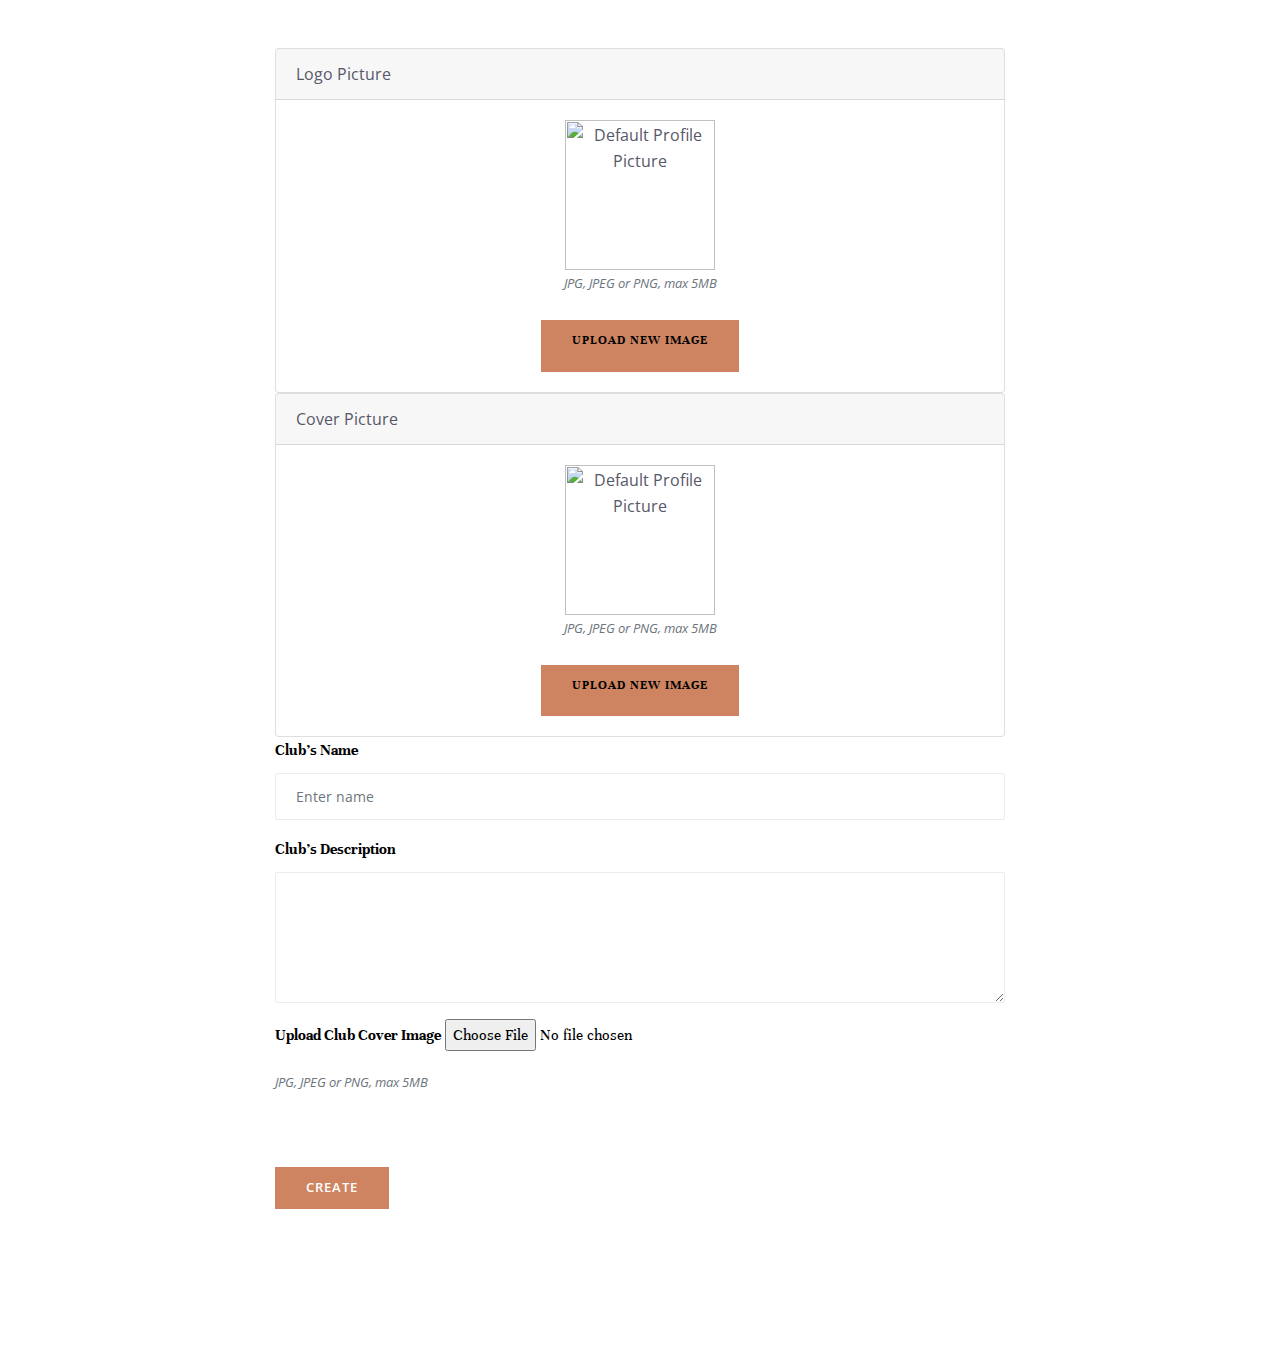
==== commit 99e23e29: "add picture" ====
--- a/Resources/revolve-clip/CreateClub.html
+++ b/Resources/revolve-clip/CreateClub.html
@@ -31,6 +31,7 @@
     <link rel="stylesheet" href="plugins/Icon/font-awesome-4.7.0/css/font-awesome.min.css">
     <link rel="stylesheet" href="plugins/Icon/iconic/css/material-design-iconic-font.min.css">
 </head>
+
 <body>
     <section class="pt-5 padding-bottom">
         <div class="container">
@@ -41,55 +42,127 @@
                         <div class="col-lg-8">
 
                             <form id="contact-form" class="contact-form" action="create_club" method="post">
+                                <div class="card mb-4 mb-xl-0">
+                                    <div class="card-header">Logo Picture</div>
+                                    <div class="card-body text-center">
+                                        <!-- Profile picture display -->
+                                        <img src="~/defaultPicture.jpg" alt="Default Profile Picture"
+                                            id="LogoPictureId" style="width:150px; height:150px;">
+                                        <div class="small font-italic text-muted mb-4">JPG, JPEG or PNG, max 5MB</div>
+                                        <!-- Upload New Image Button -->
+                                        <div>
+                                            <button class="btn btn-primary" type="button" id="uploadButton">
+                                                <label class="fileImage">
+                                                    <input type="file" name="profilePicture"
+                                                        class="form-control-file mb-2" id="fileLogoImage"
+                                                        onchange="fileSelected(), previewLogoImage()"
+                                                        accept=".jpg, .jpeg, .png" hidden />
+                                                    Upload New Image
+                                                </label>
+                                            </button>
+                                        </div>
+                                    </div>
+                                </div>
+
+                                <div class="card mb-4 mb-xl-0">
+                                    <div class="card-header">Cover Picture</div>
+                                    <div class="card-body text-center">
+                                        <!-- Profile picture display -->
+                                        <img src="~/defaultPicture.jpg" alt="Default Profile Picture"
+                                            id="CoverPictureId" style="width:150px; height:150px;">
+                                        <div class="small font-italic text-muted mb-4">JPG, JPEG or PNG, max 5MB</div>
+                                        <!-- Upload New Image Button -->
+                                        <div>
+                                            <button class="btn btn-primary" type="button" id="uploadButton">
+                                                <label class="fileImage">
+                                                    <input type="file" name="profilePicture"
+                                                        class="form-control-file mb-2" id="fileCoverImage"
+                                                        onchange="fileSelected(), previewCoverImage()"
+                                                        accept=".jpg, .jpeg, .png" hidden />
+                                                    Upload New Image
+                                                </label>
+                                            </button>
+                                        </div>
+
+                                    </div>
+                                </div>
                                 <div class="row">
                                     <div class="col-md-12">
 
                                         <div class="form-group">
                                             <label class="lg-form" for="name">Club's Name</label>
-                                            <input class="form-control form-control-name" name="name" 
-                                                   type="text" required placeholder="Enter name">
-                                            <h5 style="color:red">${requestScope.errorNameLength}</h5>
-                                            <h5 style="color:red">${requestScope.errorName}</h5>    
-
-
+                                            <input class="form-control form-control-name" name="name" type="text" required
+                                                placeholder="Enter name">
                                         </div>
 
                                         <div class="form-group">
                                             <label class="lg-form" for="pass">Club's Description</label>
 
-                                            <textarea class="form-control form-control-message" name="description"
-                                                      id="message" rows="5" required></textarea>
+                                            <textarea class="form-control form-control-message" name="description" id="message"
+                                                rows="5" required></textarea>
                                         </div>
                                         <div class="form-group">
-                                            <label for="category" class="lg-form">Club's Category</label>
-                                            <select class="dropdown-item dropdown-choice" name="category" id="category">
-                                                <option value="1">Academic</option>
-                                                <option value="2">Music & Art</option>
-                                                <option value="3">Sport</option>
-                                                <option value="4">Social & Media</option>
-                                                <option value="5">Community</option>
-                                            </select>
-                                        </div>
-                                        <div class="form-group">
-                                            <label class="lg-form" for="email">Contact Email</label>
-
-                                            <input class="form-control form-control-email" name="email"
-                                                   type="email" placeholder="Enter email">
+                                            <label class="lg-form" for="fileImage">Upload Club Cover Image</label>
+                                            <label class="fileImage">
+                                                <input type="file" name="CoverImage" class="form-control-file mb-2"
+                                                    id="fileImage" onchange="fileSelected(), previewCoverImage()"
+                                                    accept=".jpg, .jpeg, .png" />
+                                            </label>
+                                            <div class="small font-italic text-muted mb-4">JPG, JPEG or PNG, max 5MB</div>
                                         </div>
 
-<!--                                        <div class="form-group">
-                                            <label class="lg-form">Upload Club's Logo</label>
-                                            <input type="file" name="fileImage" class="form-control-file" id="fileImage" accept="images/*">
-                                        </div>-->
                                         <button class="btn btn-primary solid blank mt-5" type="submit">Create</button>
                                     </div>
                                 </div>
-                            </form>
-                        </div>
+                        </form>
                     </div>
                 </div>
             </div>
         </div>
-    </section>   
+        </div>
+    </section>
 </body>
-</html>+
+</html>
+<script>
+    function fileSelected() {
+        const fileInput = document.getElementById('fileImage');
+    }
+
+    // Preview the selected image
+    function previewLogoImage() {
+        const fileInput = document.getElementById('fileLogoImage');
+        const profilePicture = document.getElementById('LogoPictureId');
+
+        // Check if a file is selected
+        if (fileInput.files && fileInput.files[0]) {
+            const reader = new FileReader();
+
+            reader.onload = function (e) {
+                // Update the profile picture preview
+                profilePicture.src = e.target.result;
+            };
+
+            // Read the file as a data URL (base64)
+            reader.readAsDataURL(fileInput.files[0]);
+        }
+    }
+
+    function previewCoverImage() {
+        const fileInput = document.getElementById('fileCoverImage');
+        const profilePicture = document.getElementById('CoverPictureId');
+
+        // Check if a file is selected
+        if (fileInput.files && fileInput.files[0]) {
+            const reader = new FileReader();
+
+            reader.onload = function (e) {
+                // Update the profile picture preview
+                profilePicture.src = e.target.result;
+            };
+
+            // Read the file as a data URL (base64)
+            reader.readAsDataURL(fileInput.files[0]);
+        }
+    }
+</script>